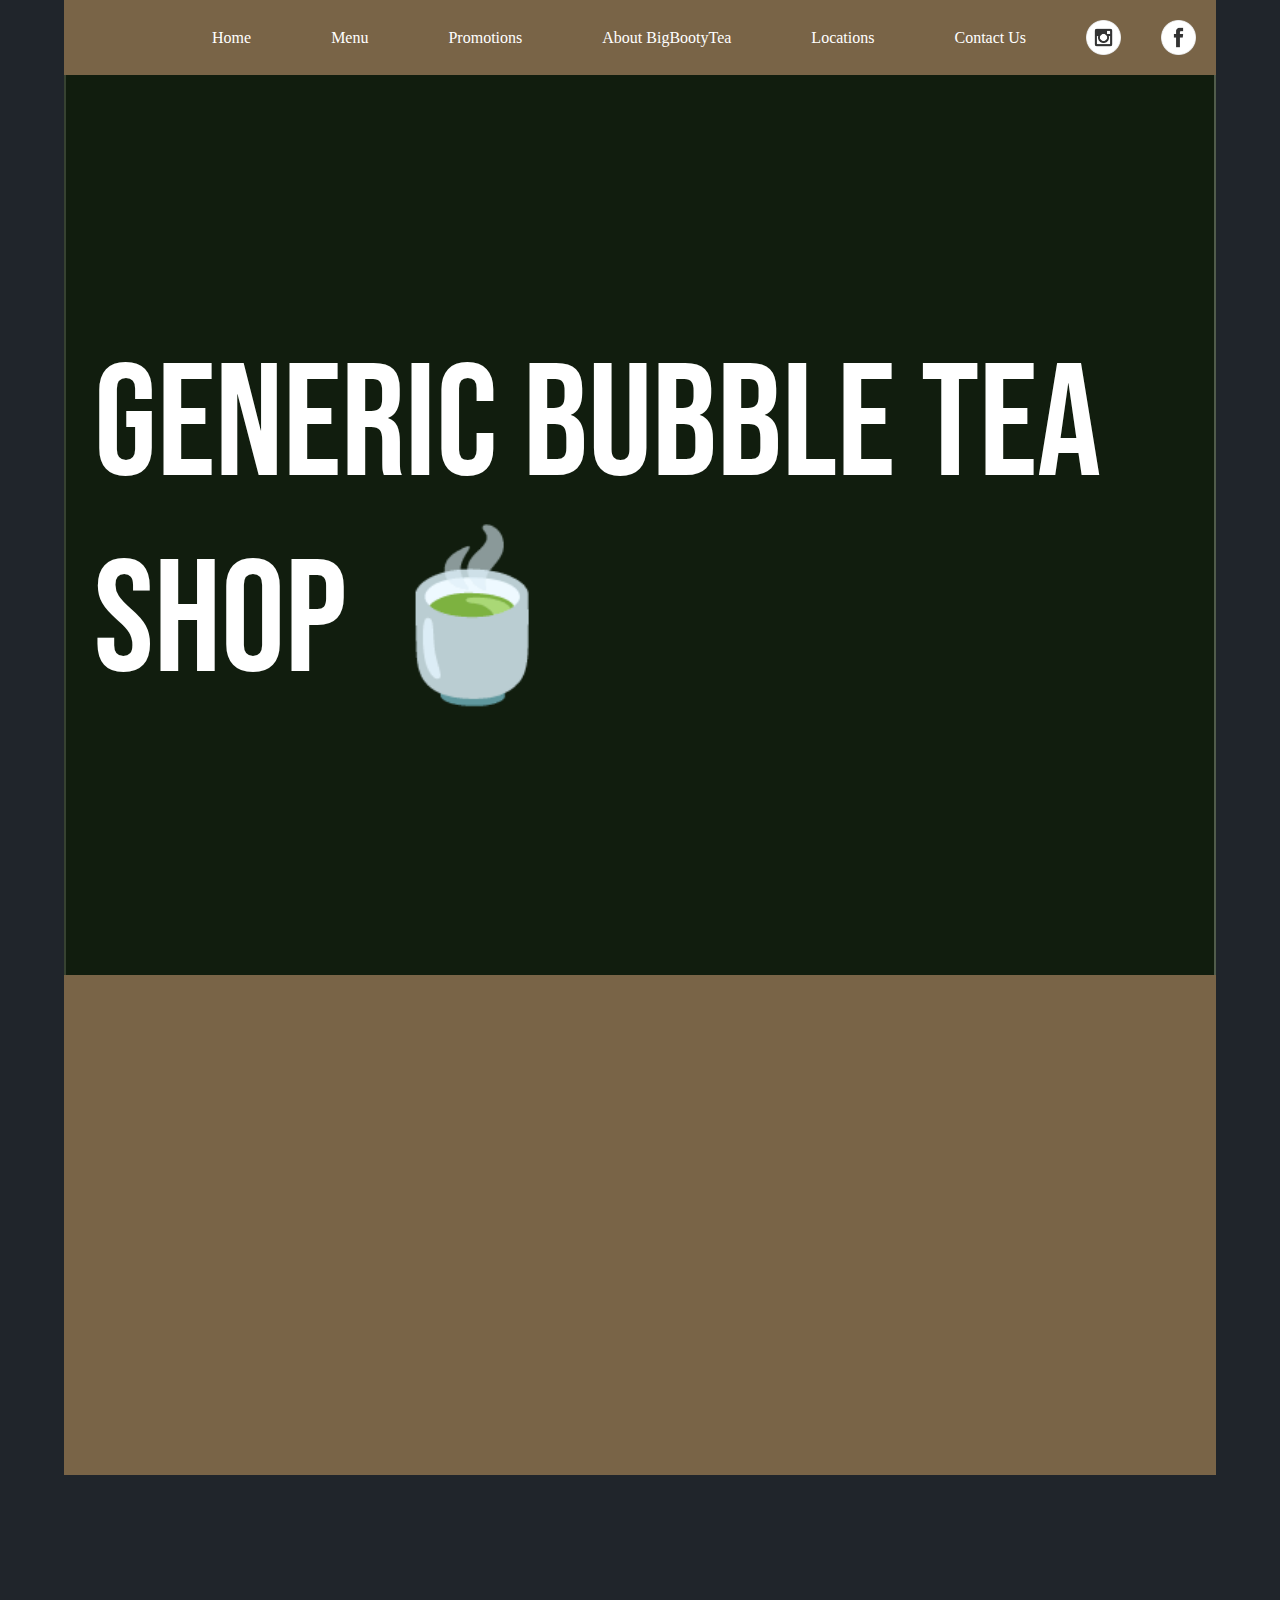
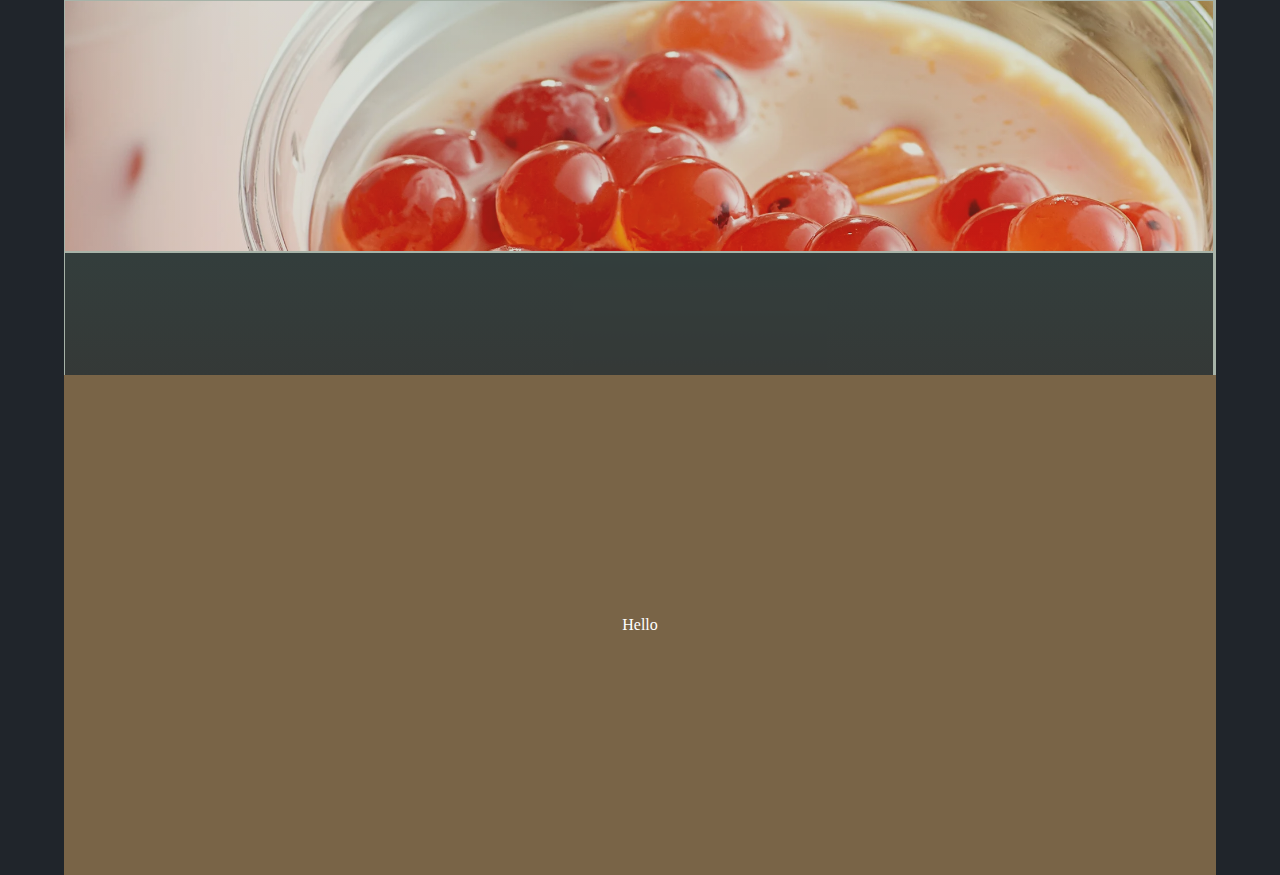
==== index.html @ a19ae8bc "updated homepage: needs responsive" ====
<!DOCTYPE html>
<html lang="en">
  <head>
    <meta charset="UTF-8" />
    <meta http-equiv="X-UA-Compatible" content="IE=edge" />
    <meta name="viewport" content="width=device-width, initial-scale=1.0" />
    <link href="https://cdn.jsdelivr.net/npm/bootstrap@5.3.0-alpha1/dist/css/bootstrap.min.css" rel="stylesheet" integrity="sha384-GLhlTQ8iRABdZLl6O3oVMWSktQOp6b7In1Zl3/Jr59b6EGGoI1aFkw7cmDA6j6gD" crossorigin="anonymous">
    <link rel="stylesheet" href="styles.css" />
    <link href="https://unpkg.com/aos@2.3.1/dist/aos.css" rel="stylesheet">
    <title>Generic Bubble Tea Shop</title>
  </head>
  <body>
    <!------------- HEADER START ------------------->  
    <header>
      <ul class="nav-bar">
        <li><a href="#home">Home</a></li>
        <li><a href="#menu">Menu</a></li>
        <li><a href="#promos">Promotions</a></li>
        <li><a href="#about">About BigBootyTea</a></li>
        <li><a href="#locations">Locations</a></li>
        <li><a href="#contact">Contact Us</a></li>
        <a href="#insta"><img src="734394_instagram_media_online_social_icon.png"></a>
        <a href="#facebook"><img src="734399_facebook_media_online_social_icon.png"></a>
      </ul>
    </header>
    <!-------------MAIN PAGE HEADER PHOTO------------------->
    <div class="photo-header">
      <iframe src="https://www.youtube.com/embed/sUOTOHCVGGk?controls=0&amp;&autoplay=1&mute=1&start=659&playsinline=1;"></iframe>
      <div class="cover">
        <div id='title'>Generic Bubble Tea Shop 🍵</div>
      </div>
      <div class="pause-play"></div>
    </div>
   
    <!------------- HEADER END ------------------->

    <!-------------FIRST ROW SECTION------------------->
    <div class="s1 section-row">
        <div class="col-2"></div>
        <div class="col-3 section-img" data-aos="fade-up">
          <img src="NicePng_boba-png_4530901.png">
        </div>
        <div class="section-text col-8" data-aos="fade-up"><h1> Welcome to Generic Bubble Tea Shop! </h1>
          <p><strong> This is the introduction. All yourself to describe your product, message, direction. </strong> <span style="opacity: .80;"> Lorem ipsum dolor sit amet, consectetur adipiscing elit, sed do eiusmod tempor incididunt ut labore et dolore magna aliqua. Ut enim ad minim veniam, quis nostrud exercitation ullamco laboris nisi ut aliquip ex ea commodo consequat. Duis aute irure dolor in reprehenderit in voluptate velit esse cillum dolore eu fugiat nulla pariatur. Excepteur sint occaecat cupidatat non proident, sunt in culpa qui officia deserunt mollit anim id est laborum. </span></p>
          <button class="btn">Instagram</button>
          <button class="btn">Facebook</button>
        </div>
        <div class="col-2"></div>
    </div>
    <!------------- FIRST ROW SECTION END------------------->

    <!-------------SECOND ROW SECTION------------------->
    <div class="s2 section-row row clear overflow-hidden">
      <div class="row hhalf">
        <div class="col img-box">
          <a href="#menu">
            <img src="grid-tests/bobaboba.webp" alt="">
            <div class="menu-fade menu-fade-top">Menu</div></a>
          </div>
        <div class="col col-3 img-box">
          <a href="#career">
            <img src="https://pbs.twimg.com/media/FMzH94uUYAETdo2.jpg:large" alt="">
            <div class="menu-fade menu-fade-top slide-right">Careers</div></a>
          </div>
      </div>
      <div class="row hhalf">
        <div class="col col-3 img-box">
          <a href="#recipes">
            <img src="https://www.chinasichuanfood.com/wp-content/uploads/2020/04/boba-pearls-9.webp" alt="">
            <div class="menu-fade slide-left">Home Recipes</div></a>
          </div>
        <div class="col col-3 img-box">
          <a href="#blog">
            <div class="solid">
              <div class="text-box hover-underline-animation">About Us / Blog</div>
            </div>
          </a>
          </div>
        <div class="col img-box" id="careers">
          <a href="#order">
            <img src="https://images.squarespace-cdn.com/content/v1/61d62b719b946e3c88da2113/1641425817204-6TLRAIB2DPUT8R8320QT/DSC05186.jpg?format=1000w" alt="">
            <div class="menu-fade">Order Now</div></a>
          </div>
      </div>
    </div>
    <!-------------SECOND ROW SECTION END------------------->
    
    <!-------------THIRD ROW SECTION------------------->
    <div class="section-row">
      Hello
    </div>
    <!-------------THIRD ROW SECTION END------------------->
    
    <!-------------SCRIPTS------------------->
    <script src="https://cdn.jsdelivr.net/npm/bootstrap@5.3.0-alpha1/dist/js/bootstrap.bundle.min.js" integrity="sha384-w76AqPfDkMBDXo30jS1Sgez6pr3x5MlQ1ZAGC+nuZB+EYdgRZgiwxhTBTkF7CXvN" crossorigin="anonymous"></script>
    <script src="https://unpkg.com/aos@2.3.1/dist/aos.js"></script>
    <script src="app.js"></script>
  </body>
</html>
---- styles.css ----
@import url('https://fonts.googleapis.com/css2?family=Bebas+Neue&family=Permanent+Marker&display=swap');
html{
  overflow-x: hidden;
  background-color: rgb(32, 37, 43);
}
body {
  background-color: rgb(32, 37, 43);
  color: white;
  margin: auto;
  padding: 0px;
  width: 90vw;
}
h1, h2, h3{
  font-family: 'Permanent Marker', cursive;
}
h4,h5,h6, p, button{
  font-family: 'Bebas Neue', cursive;
  letter-spacing: .05rem;
}
/*----------HEADERPHOTO---------*/
.photo-header{
  position: relative;
  max-height: 900px;
  width: 100%;
  overflow: hidden;
  display: flex;
  align-items: center;
  justify-content: center;
}
.photo-header iframe{
  height: 100vh;
  width: 100%;
}
.photo-header .cover{
  height: 100%;
  width: 100%;
  position: absolute;
  background-color: rgba(10, 26, 2, 0.692);
  display: flex;
  align-items: center;
  justify-content: center;
}
#title{
  font-family: 'Bebas Neue', cursive;
  font-size: 10rem;
  margin: 30px;
  -moz-user-select: -moz-none;
  -khtml-user-select: none;
  -webkit-user-select: none;
  -ms-user-select: none;
   user-select: none;
}
/*----------NAVBAR-------------*/
header{
  background-image: linear-gradient(rgb(121, 100, 71), rgb(121, 100, 71));
  height: 75px;
}
.nav-bar{
  background-image: linear-gradient(rgb(121, 100, 71), rgb(121, 100, 71));
  display: flex;
  list-style-type: none;
  margin: 0px;
  padding: 0px;
  height: 100%;
  float: right;
  transition: .5s;
}
.nav-bar a,
.nav-bar li {
  display: inline-flex;
  align-items: center;
  text-decoration: none;
  color: white;
  background-image: linear-gradient(rgb(121, 100, 71), rgb(121, 100, 71));
  padding: 20px;
  text-align: center;
  transition: .5s;
}
.nav-bar li {
  float: left;
}
.nav-bar img {
  height: 100%;
}
.nav-bar img:hover{
  animation: wiggle 0.75s;
}
/* -------------SECTION ROWS-------------*/
.section-row{
  display: flex;
  justify-content: center;
  align-items: center;
  position: relative;
  background-color: rgb(121, 100, 71);
  height: 500px;
  width: 100%;
}
.section-row img, .section-img{
  height: 95%;
}
.section-text{
  color: white;
  width: 50%;
  margin: 100px;
}
/*--------------SECTION ROW 1----------*/
.s1 .btn{
  border: 2px white solid;
  color: white;
  font-family: 'Bebas Neue', cursive;
  letter-spacing: .05rem;
  padding: 10px;
}
.s1 .btn:hover{
  background-color: antiquewhite;
  border: 2px rgb(109, 139, 113) solid;
  color: rgb(85, 116, 89);
}
/*--------------SECTION ROW 2----------*/
.row{
  box-sizing: border-box;
  margin: 0px;
  padding: 0px;
}
.menu-fade{
  position: absolute;
  z-index: 2;
  top: 0px;
  left: 0px;
  height: 100%;
  width: 100%;
  display: flex;
  align-items: center;
  justify-content: center;
  color: rgba(255, 255, 255, 0);
  opacity: 0.25;
  background-image: linear-gradient(rgb(109, 139, 113), rgb(121, 100, 71));
  transition: .25s;
}
.s2 .col{
  border: 1px solid rgb(167, 179, 168);
  font-family: 'Permanent Marker', cursive;
  color: rgb(255,255,255, .75);
  font-size: 2rem;
}
.col:hover .menu-fade{
  color: rgb(255,255,255, .75);
  opacity: 1;
  transition: .25s;
  animation: slideup .25s ease-in 0s 1;
}
.col:hover .menu-fade-top{
  background-image: linear-gradient(rgb(121, 100, 71), rgb(109, 139, 113));
  animation: slidedown .25s ease-in 0s 1;
}
.col:hover .slide-right{
  animation: slideright .25s ease-in 0s 1;
}
.col:hover .slide-left{
  animation: slideleft .25s ease-in 0s 1;
}
.s2 img{
  max-width: 100%;
  height: auto; 
}
.s2 .solid{
  background-image: linear-gradient(rgb(82, 107, 86), rgb(121, 100, 71));
  height: 100%;
  width: 100%;
  position: absolute;
  top: 0;
  left: 0;
  display: flex;
  justify-content: center;
  align-items: center;
}
.s2 .text-box{
  text-decoration: white;
  color: rgb(255,255,255, .75);
  z-index: 1;
}
.s2 .solid:hover{
  background-image: linear-gradient(rgb(109, 139, 113), rgb(121, 100, 71));
  transition: .5s;
}
.s2 .solid img{
  position: absolute;
}
/*---------------TAGS------------------*/
.clear{
  background-color: rgb(0, 0, 0, 0);
}
.overflow-hidden{
  overflow: hidden;
}
.hhalf{
  height: 50%;
}
.whalf{
  width: 50%;
}
.col{
  position: relative;
  padding: inherit;
}
.img-box{
  height: 100%;
  display: flex;
  align-items: center;
  justify-content: center;
  overflow: hidden;
}


/*--------------ANIMATION---------------*/
@keyframes wiggle {
  10%, 90% {
    transform: translate3d(-1px, 0, 0);
  }
  
  20%, 80% {
    transform: translate3d(2px, 0, 0);
  }

  30%, 50%, 70% {
    transform: translate3d(-4px, 0, 0);
  }

  40%, 60% {
    transform: translate3d(4px, 0, 0);
  }
}
@keyframes slidedown {
  from{
    transform: translate(0px, -100%);
  }
  to{
    transform: translate(0px, 0%);
  }
  
}
@keyframes slideup {
  from{
    transform: translate(0px, 100%);
  }
  to{
    transform: translate(0px, 0%);
  }
  
}
@keyframes slideright {
  from{
    transform: translate(100%, 0%);
  }
  to{
    transform: translate(0%, 0%);
  }
  
}
@keyframes slideleft {
  from{
    transform: translate(-100%, 0%);
  }
  to{
    transform: translate(0%, 0%);
  }
  
}
.hover-underline-animation {
  display: inline-block;
  position: relative;
  color: white;
}

.hover-underline-animation::after {
  content: '';
  position: absolute;
  width: 100%;
  transform: scaleX(0);
  height: 2px;
  bottom: 0;
  left: 0;
  background-color: white;
  transform-origin: bottom right;
  transition: transform 0.25s ease-out;
}

.s2 .solid:hover .hover-underline-animation::after,.hover-underline-animation:hover::after {
  transform: scaleX(1);
  transform-origin: bottom left;
}

/*--------------------@MEDIA-----------*/

/*Extra large devices 1200*/
@media only screen and (max-width: 1200px) {
  .col-3{
    display: none;
  }
}
/*mobile devices*/
@media only screen and (max-width: 768px) {
}
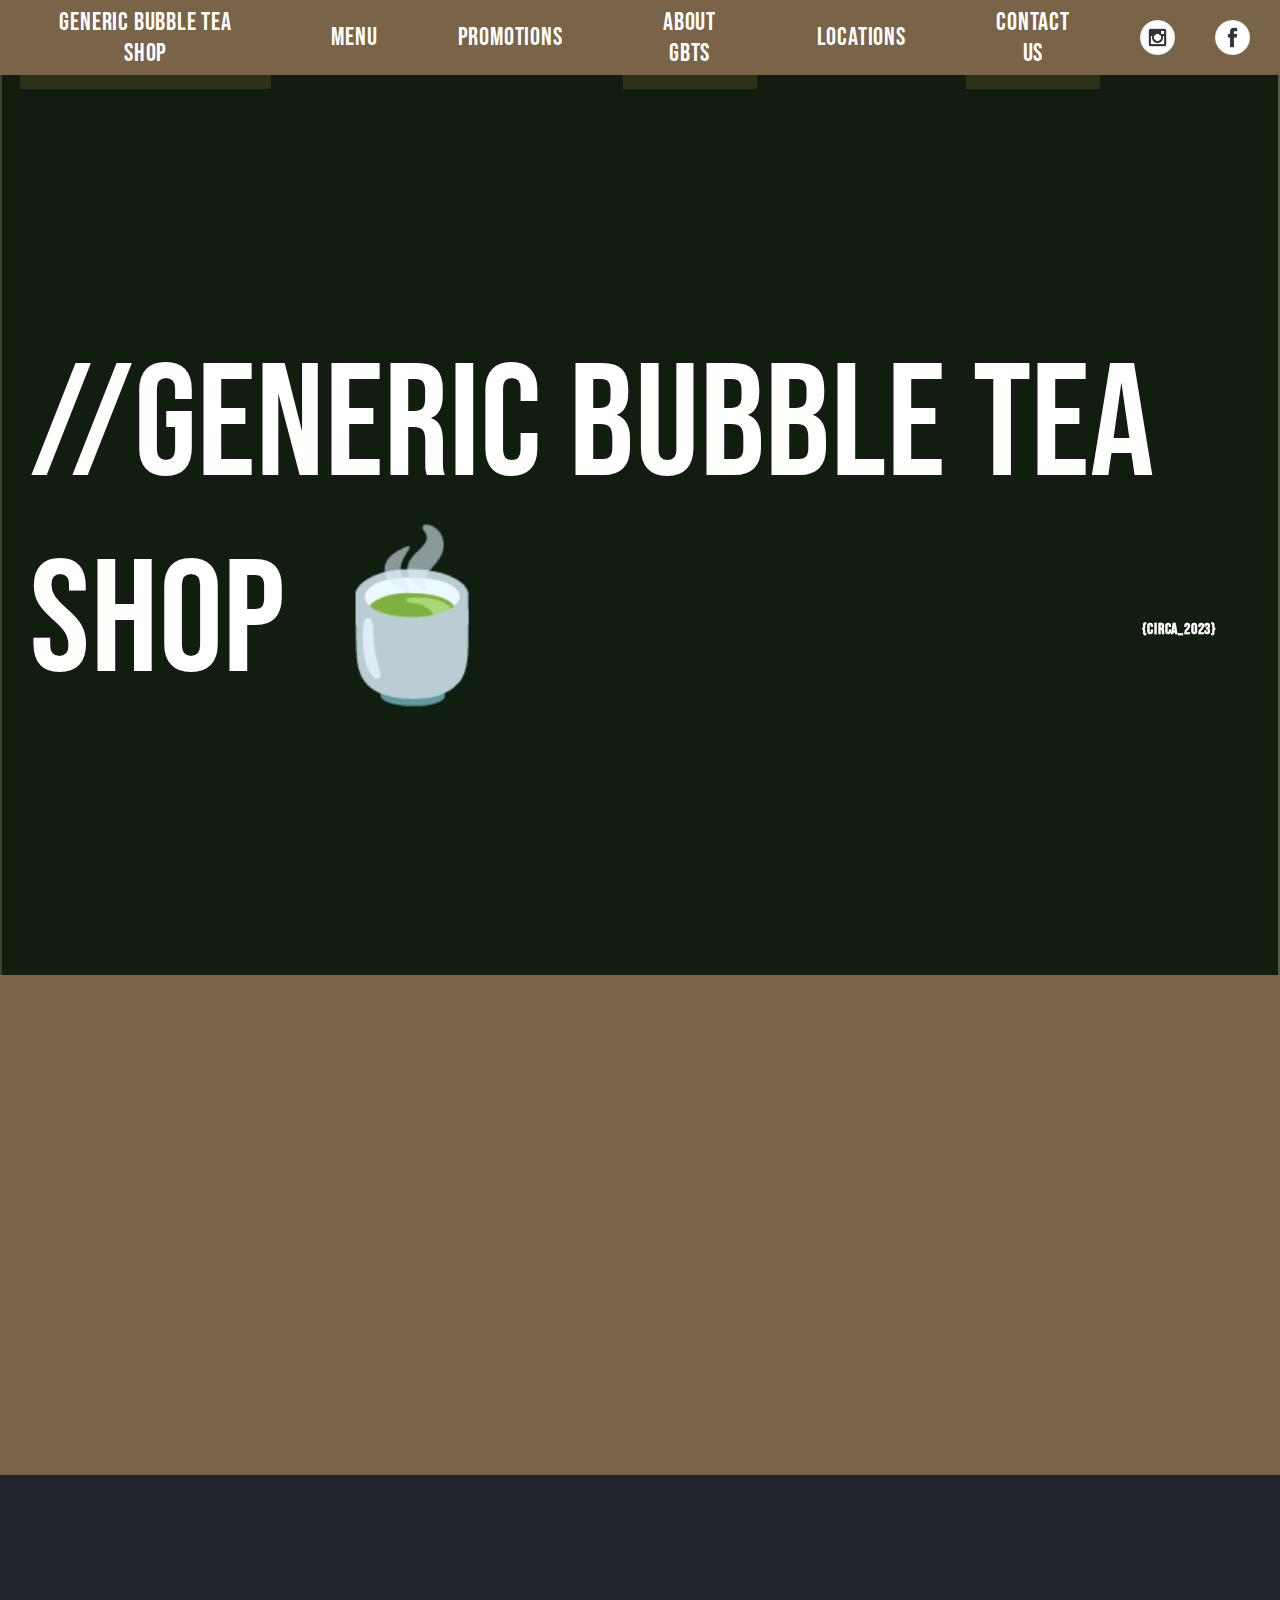
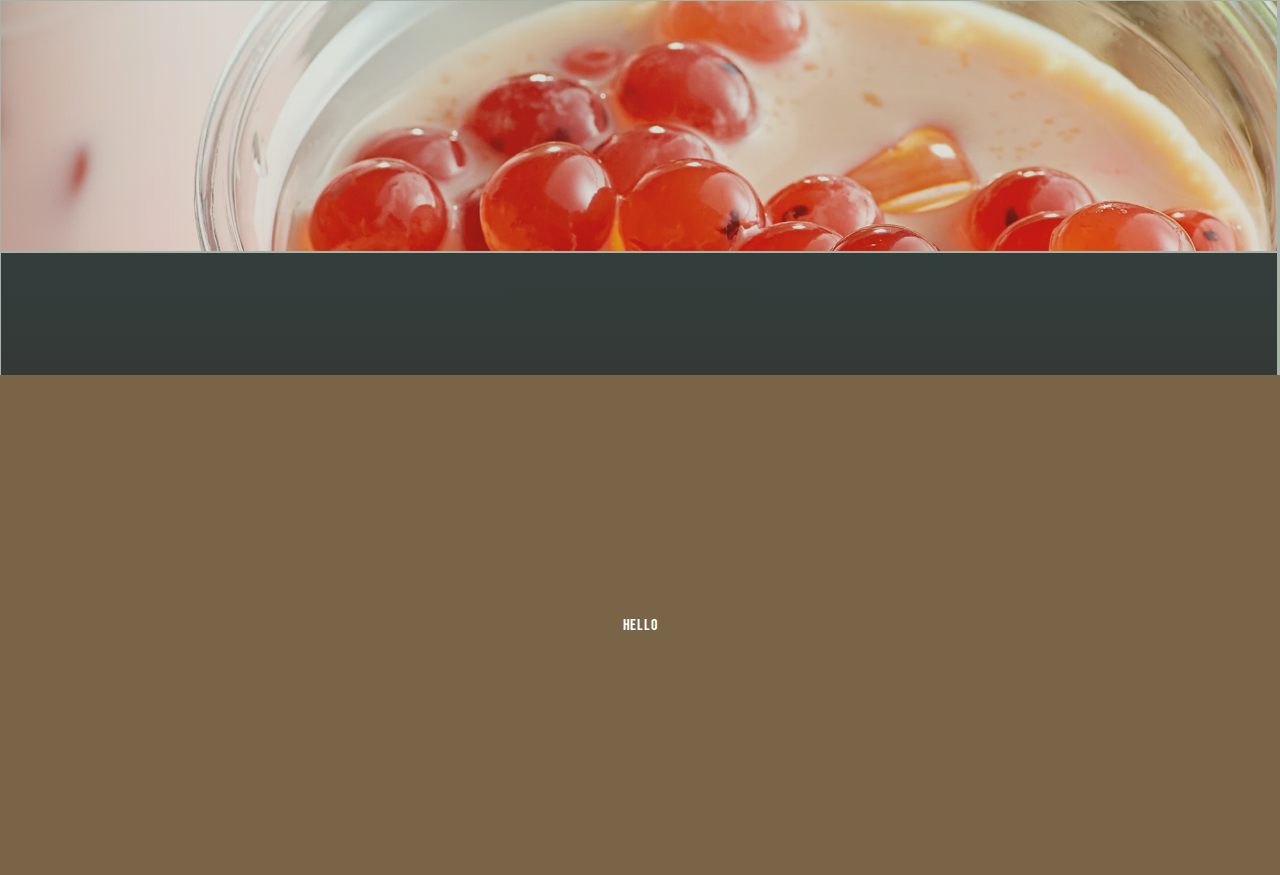
==== commit 2f980df0: "updated: need responsive, footer, last row" ====
--- a/index.html
+++ b/index.html
@@ -13,10 +13,10 @@
     <!------------- HEADER START ------------------->  
     <header>
       <ul class="nav-bar">
-        <li><a href="#home">Home</a></li>
+        <li><a href="#home">Generic Bubble Tea Shop</a></li>
         <li><a href="#menu">Menu</a></li>
         <li><a href="#promos">Promotions</a></li>
-        <li><a href="#about">About BigBootyTea</a></li>
+        <li><a href="#about">About GBTS</a></li>
         <li><a href="#locations">Locations</a></li>
         <li><a href="#contact">Contact Us</a></li>
         <a href="#insta"><img src="734394_instagram_media_online_social_icon.png"></a>
@@ -27,7 +27,8 @@
     <div class="photo-header">
       <iframe src="https://www.youtube.com/embed/sUOTOHCVGGk?controls=0&amp;&autoplay=1&mute=1&start=659&playsinline=1;"></iframe>
       <div class="cover">
-        <div id='title'>Generic Bubble Tea Shop 🍵</div>
+        <div id='title'>//Generic Bubble Tea Shop 🍵</div>
+        <h4 style="position: absolute; bottom: 35%; right: 5%;">{Circa_2023}</h4>
       </div>
       <div class="pause-play"></div>
     </div>
@@ -40,10 +41,12 @@
         <div class="col-3 section-img" data-aos="fade-up">
           <img src="NicePng_boba-png_4530901.png">
         </div>
-        <div class="section-text col-8" data-aos="fade-up"><h1> Welcome to Generic Bubble Tea Shop! </h1>
-          <p><strong> This is the introduction. All yourself to describe your product, message, direction. </strong> <span style="opacity: .80;"> Lorem ipsum dolor sit amet, consectetur adipiscing elit, sed do eiusmod tempor incididunt ut labore et dolore magna aliqua. Ut enim ad minim veniam, quis nostrud exercitation ullamco laboris nisi ut aliquip ex ea commodo consequat. Duis aute irure dolor in reprehenderit in voluptate velit esse cillum dolore eu fugiat nulla pariatur. Excepteur sint occaecat cupidatat non proident, sunt in culpa qui officia deserunt mollit anim id est laborum. </span></p>
-          <button class="btn">Instagram</button>
-          <button class="btn">Facebook</button>
+        <div class="section-text col-8" data-aos="fade-up"><h1> Welcome to<br>Generic Bubble Tea Shop! </h1>
+          <p><strong> This is the introduction. ALl for yourself to describe your product, message, direction. </strong> <span style="opacity: .80;"> Lorem ipsum dolor sit amet, consectetur adipiscing elit, sed do eiusmod tempor incididunt ut labore et dolore magna aliqua. Ut enim ad minim veniam, quis nostrud exercitation ullamco laboris nisi ut aliquip ex ea commodo consequat. Duis aute irure dolor in reprehenderit in voluptate velit esse cillum dolore eu fugiat nulla pariatur. Excepteur sint occaecat cupidatat non proident, sunt in culpa qui officia deserunt mollit anim id est laborum. </span></p>
+          <div class="socials">
+            <a href="#instagram"><button class="btn">Instagram</button></a>
+            <a href="#facebook"></a><button class="btn">Facebook</button></a>
+          </div>
         </div>
         <div class="col-2"></div>
     </div>
@@ -90,6 +93,12 @@
       Hello
     </div>
     <!-------------THIRD ROW SECTION END------------------->
+
+    <!-----------------------FOOTER START------------------------>
+    <footer>
+
+    </footer>
+    <!-----------------------FOOTER END------------------------>
     
     <!-------------SCRIPTS------------------->
     <script src="https://cdn.jsdelivr.net/npm/bootstrap@5.3.0-alpha1/dist/js/bootstrap.bundle.min.js" integrity="sha384-w76AqPfDkMBDXo30jS1Sgez6pr3x5MlQ1ZAGC+nuZB+EYdgRZgiwxhTBTkF7CXvN" crossorigin="anonymous"></script>
--- a/styles.css
+++ b/styles.css
@@ -8,12 +8,12 @@
   color: white;
   margin: auto;
   padding: 0px;
-  width: 90vw;
+  width: 100vw;
 }
 h1, h2, h3{
   font-family: 'Permanent Marker', cursive;
 }
-h4,h5,h6, p, button{
+body, h4,h5,h6, p, button, a{
   font-family: 'Bebas Neue', cursive;
   letter-spacing: .05rem;
 }
@@ -37,11 +37,11 @@
   position: absolute;
   background-color: rgba(10, 26, 2, 0.692);
   display: flex;
+  flex-direction: column;
   align-items: center;
   justify-content: center;
 }
 #title{
-  font-family: 'Bebas Neue', cursive;
   font-size: 10rem;
   margin: 30px;
   -moz-user-select: -moz-none;
@@ -61,12 +61,13 @@
   list-style-type: none;
   margin: 0px;
   padding: 0px;
+  padding-right: 10px;
   height: 100%;
   float: right;
-  transition: .5s;
 }
 .nav-bar a,
 .nav-bar li {
+  font-size: 25px;
   display: inline-flex;
   align-items: center;
   text-decoration: none;
@@ -74,7 +75,6 @@
   background-image: linear-gradient(rgb(121, 100, 71), rgb(121, 100, 71));
   padding: 20px;
   text-align: center;
-  transition: .5s;
 }
 .nav-bar li {
   float: left;
@@ -104,17 +104,24 @@
   margin: 100px;
 }
 /*--------------SECTION ROW 1----------*/
+.s1 h1{
+  font-size: 50px;
+}
 .s1 .btn{
   border: 2px white solid;
   color: white;
   font-family: 'Bebas Neue', cursive;
+  font-size: larger;
   letter-spacing: .05rem;
-  padding: 10px;
+  padding: 15px;
 }
 .s1 .btn:hover{
   background-color: antiquewhite;
   border: 2px rgb(109, 139, 113) solid;
   color: rgb(85, 116, 89);
+}
+.s1 .socials{
+  float: right;
 }
 /*--------------SECTION ROW 2----------*/
 .row{
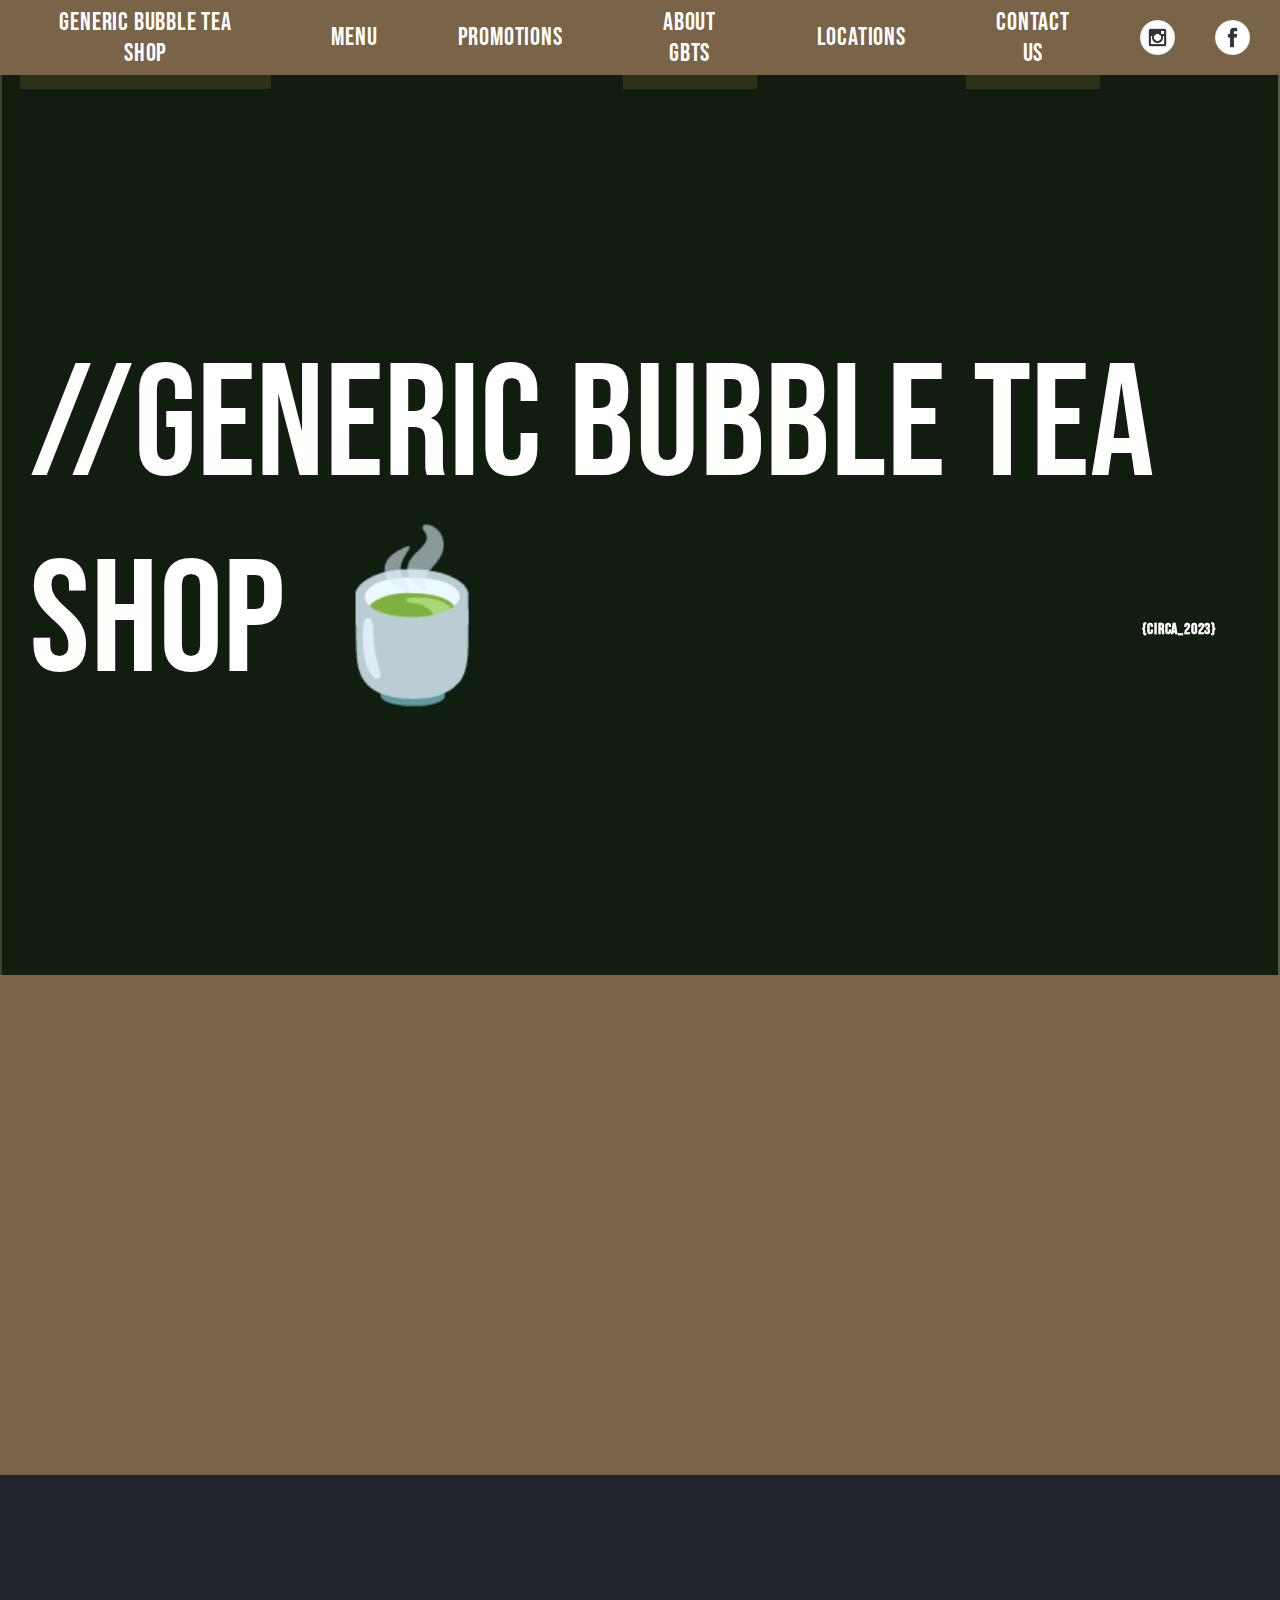
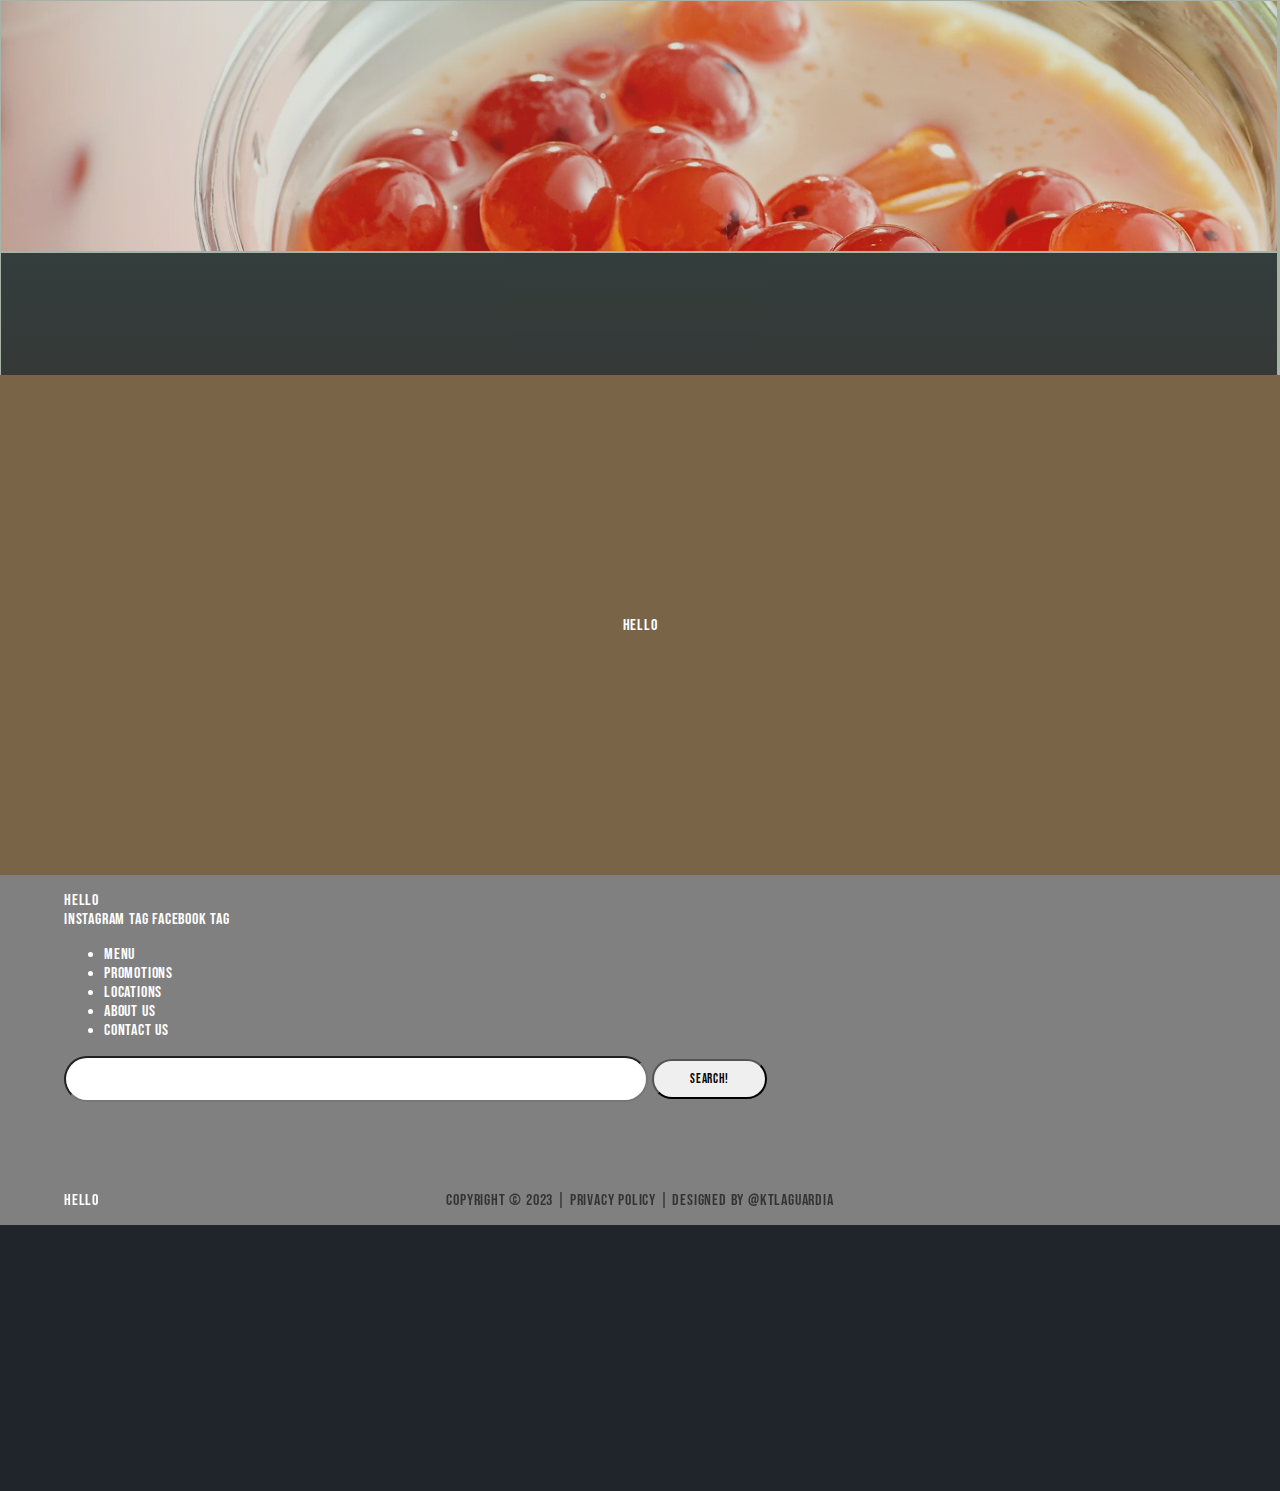
==== commit 8b67a3a4: "footer started" ====
--- a/index.html
+++ b/index.html
@@ -96,7 +96,48 @@
 
     <!-----------------------FOOTER START------------------------>
     <footer>
-
+      <div class="f1 section-row footer">
+        <div class="footer-content">
+          <div class="row footer-body">
+            <div class="col">
+              <div class="row">
+                <div class="col col-6 logo">
+                  Hello
+                </div>
+                <div class="col button">
+                  <a>Instagram tag</a>
+                  <a>Facebook tag</a>
+                </div>
+                <div class="col nav">
+                  <ul>
+                    <li>Menu</li>
+                    <li>Promotions</li>
+                    <li>Locations</li>
+                    <li>About Us</li>
+                    <li>Contact Us</li>
+                  </ul>
+                </div>
+            </div>
+              <div class="row">
+                <div class="col search">
+                  <input type="text">
+                  <button>Search! </button>
+                </div>
+              </div>
+            </div>
+            <div class="col col-5 contact">
+              Hello
+            </div>
+          </div>
+          <div class="row">
+            <div class="col declare">
+              <span>Copyright &#169; 2023</span> |
+              <a><span> Privacy Policy</span></a> | 
+              <a><span class="design-tag"> Designed by @ktlaguardia</span></a>
+            </div>
+          </div>
+        </div>
+      </div>
     </footer>
     <!-----------------------FOOTER END------------------------>
     
--- a/styles.css
+++ b/styles.css
@@ -193,6 +193,46 @@
 .s2 .solid img{
   position: absolute;
 }
+/*--------------FOOTER-----------------*/
+.footer{
+  height: 350px;
+  background-color: grey;
+  flex-direction: row;
+}
+.f1 .footer-content{
+  width: 100%;
+  padding-left: 5%;
+  padding-right: 5%;
+  box-sizing: border-box;
+}
+.f1 .footer-body{
+  height: 300px;
+}
+.f1 .col{
+  height: 100%;
+}
+.f1 .logo{
+  height: 100%;
+}
+.f1 .declare{
+  text-align: center;
+  color:rgb(0, 0, 0, .60);
+  transition: .5;
+}
+.f1 span:hover{
+  color:rgb(245, 247, 148);
+  transition: .5s;
+}
+.f1 input{
+  width: 50%;
+  height: 40px;
+  border-radius: 25px;
+}
+.f1 .search button{
+  width: 10%;
+  border-radius: 25px;
+  height: 40px;
+}
 /*---------------TAGS------------------*/
 .clear{
   background-color: rgb(0, 0, 0, 0);
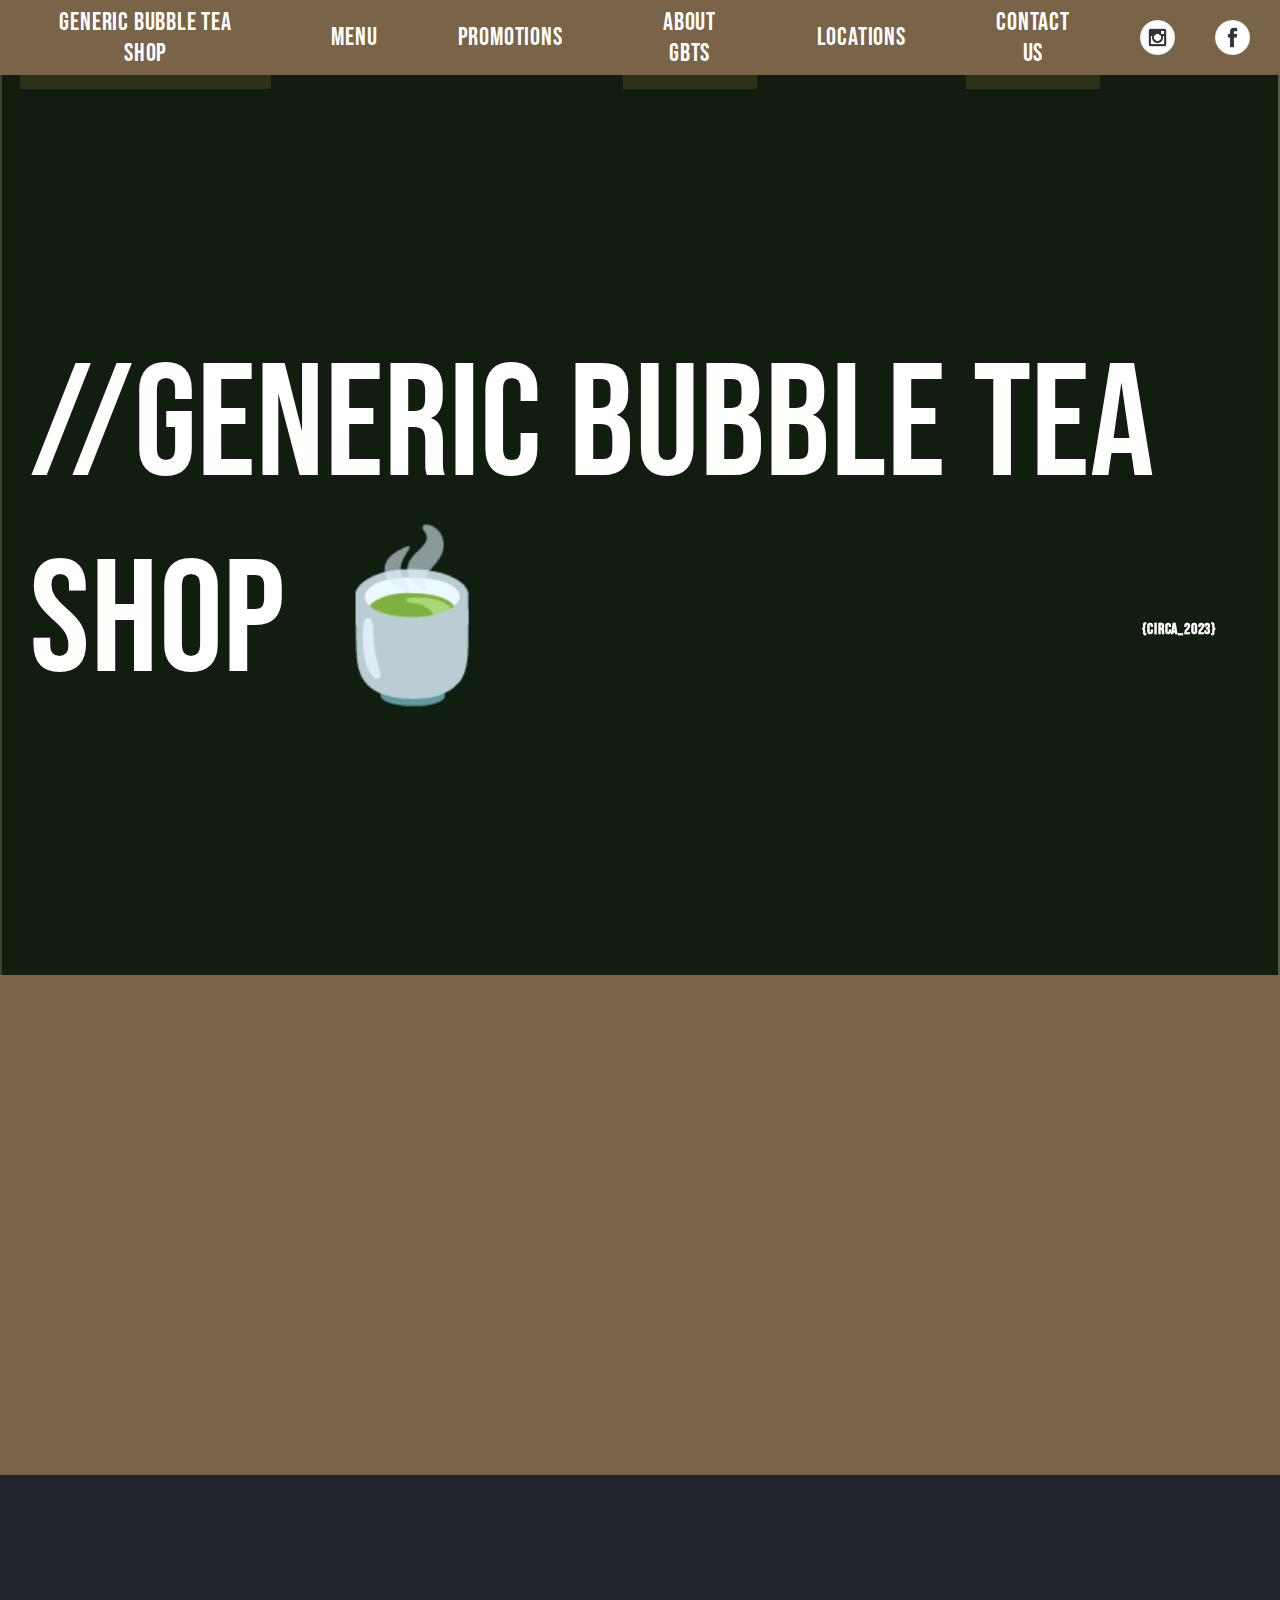
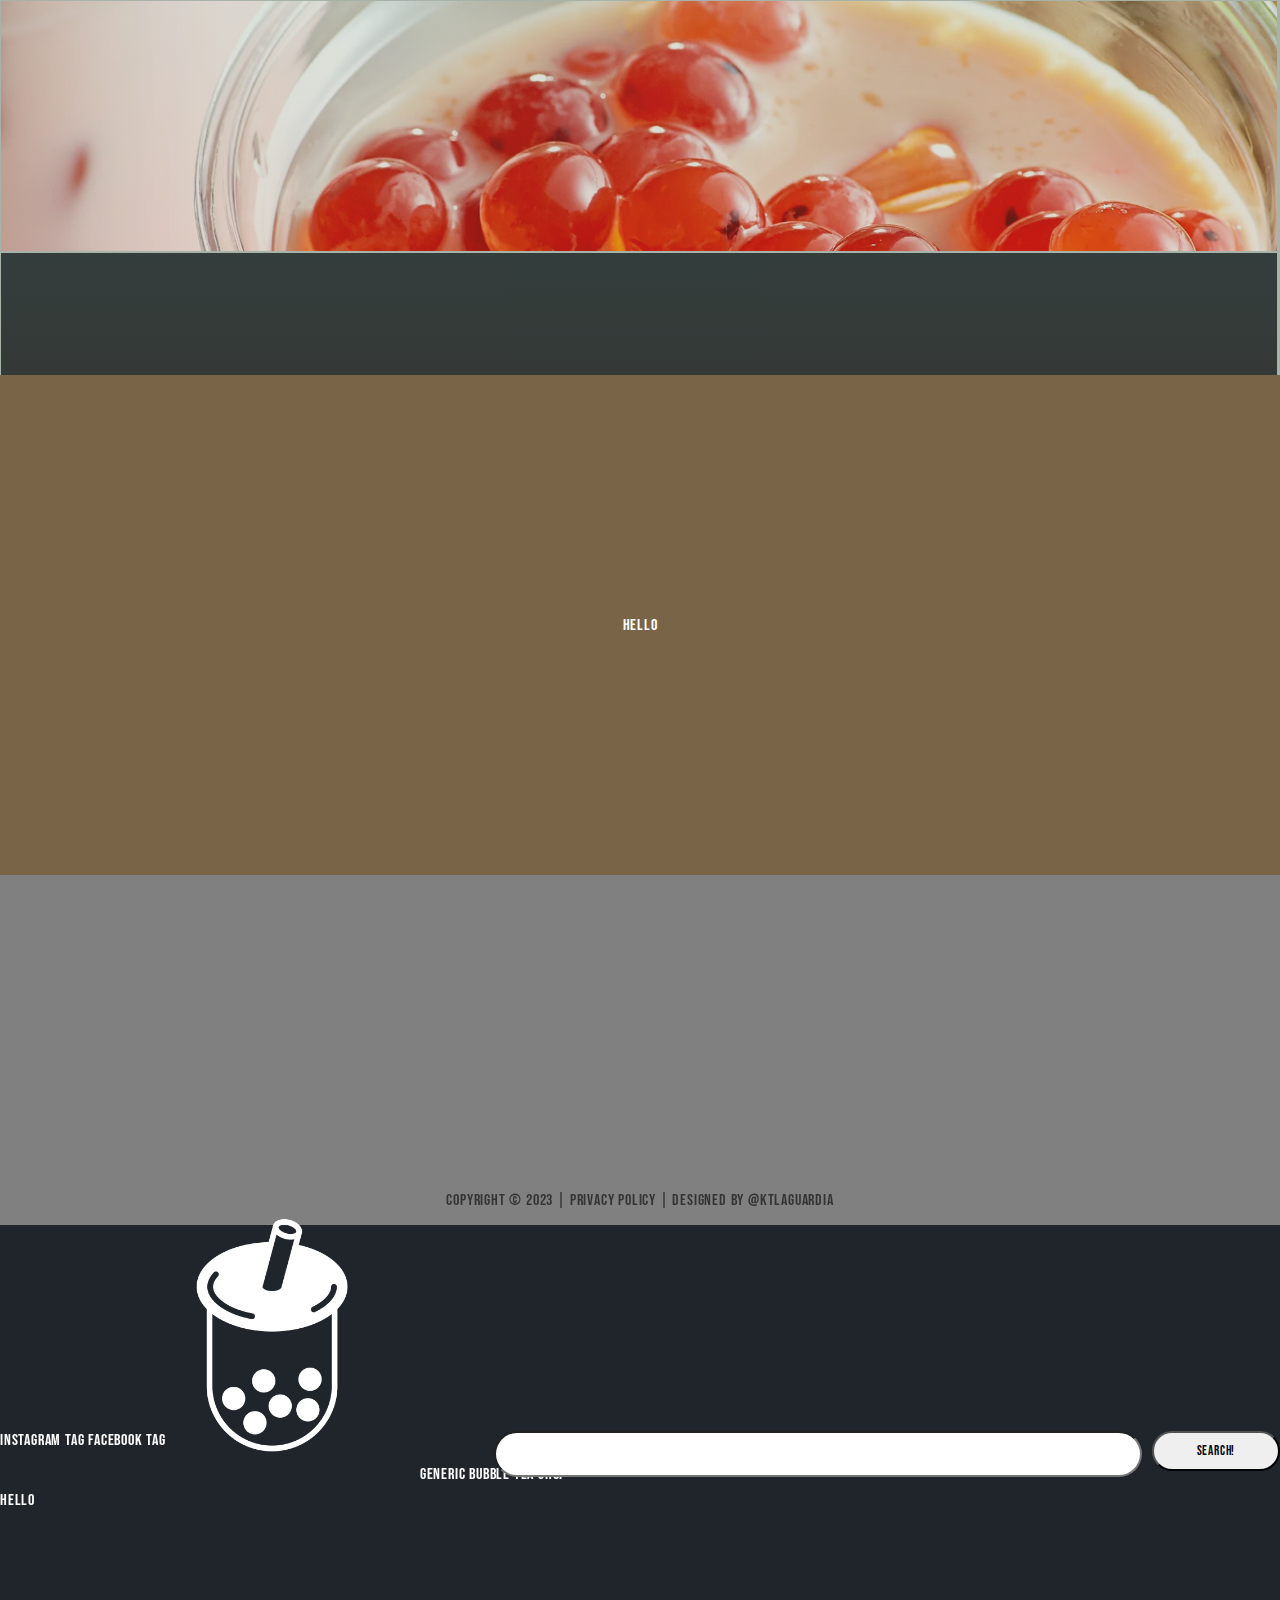
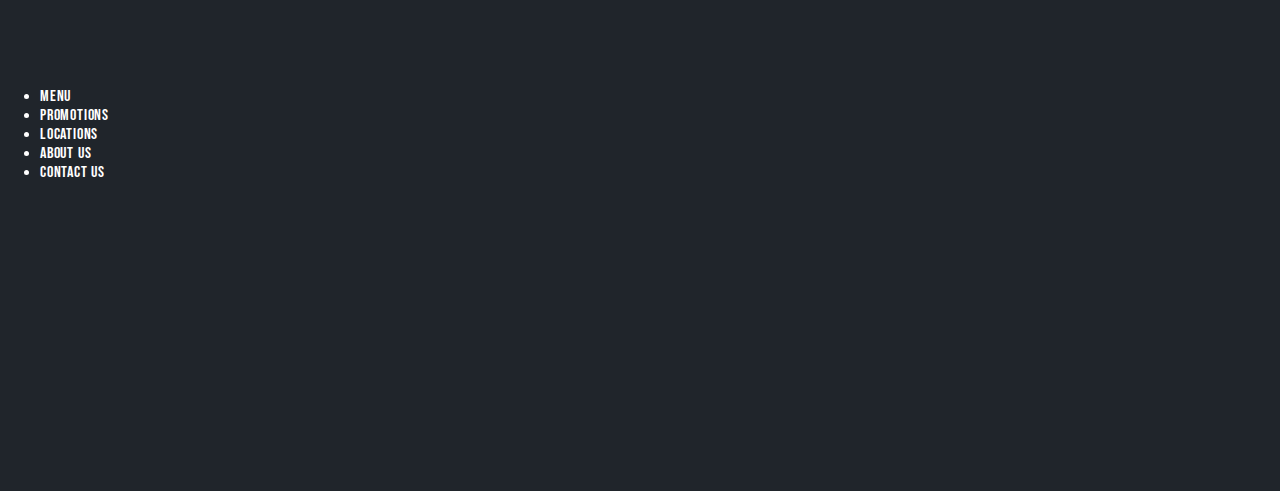
==== commit 65d25615: "footer updates: needs responsive, pages" ====
--- a/index.html
+++ b/index.html
@@ -99,10 +99,12 @@
       <div class="f1 section-row footer">
         <div class="footer-content">
           <div class="row footer-body">
+            <div class="col col-1"></div>
             <div class="col">
-              <div class="row">
+              <div class="row footer-text">
                 <div class="col col-6 logo">
-                  Hello
+                  <a><img src="noun-boba-tea-3485740-FFFFFF.png"></a>
+                  Generic Bubble Tea Shop
                 </div>
                 <div class="col button">
                   <a>Instagram tag</a>
@@ -120,15 +122,19 @@
             </div>
               <div class="row">
                 <div class="col search">
-                  <input type="text">
+                  <input type="text">   
                   <button>Search! </button>
                 </div>
               </div>
             </div>
-            <div class="col col-5 contact">
+            <div class="col col-3 contact">
               Hello
             </div>
+            <div class="col col-1">
+
+            </div>
           </div>
+
           <div class="row">
             <div class="col declare">
               <span>Copyright &#169; 2023</span> |
--- a/styles.css
+++ b/styles.css
@@ -201,18 +201,20 @@
 }
 .f1 .footer-content{
   width: 100%;
-  padding-left: 5%;
-  padding-right: 5%;
   box-sizing: border-box;
 }
 .f1 .footer-body{
   height: 300px;
 }
-.f1 .col{
-  height: 100%;
-}
-.f1 .logo{
-  height: 100%;
+.f1 .footer-text{
+  height: 80%;
+}
+.f1 .col, .f1 .logo{
+  height: 100%;
+}
+.f1 img{
+  padding-left: 10%;
+  height: 120%;
 }
 .f1 .declare{
   text-align: center;
@@ -227,6 +229,11 @@
   width: 50%;
   height: 40px;
   border-radius: 25px;
+}
+.f1 .search{
+  display:  flex;
+  justify-content: end;
+  gap: 10px;
 }
 .f1 .search button{
   width: 10%;
@@ -344,6 +351,9 @@
   .col-3{
     display: none;
   }
+  .f1 .search{
+    display: none;
+  }
 }
 /*mobile devices*/
 @media only screen and (max-width: 768px) {
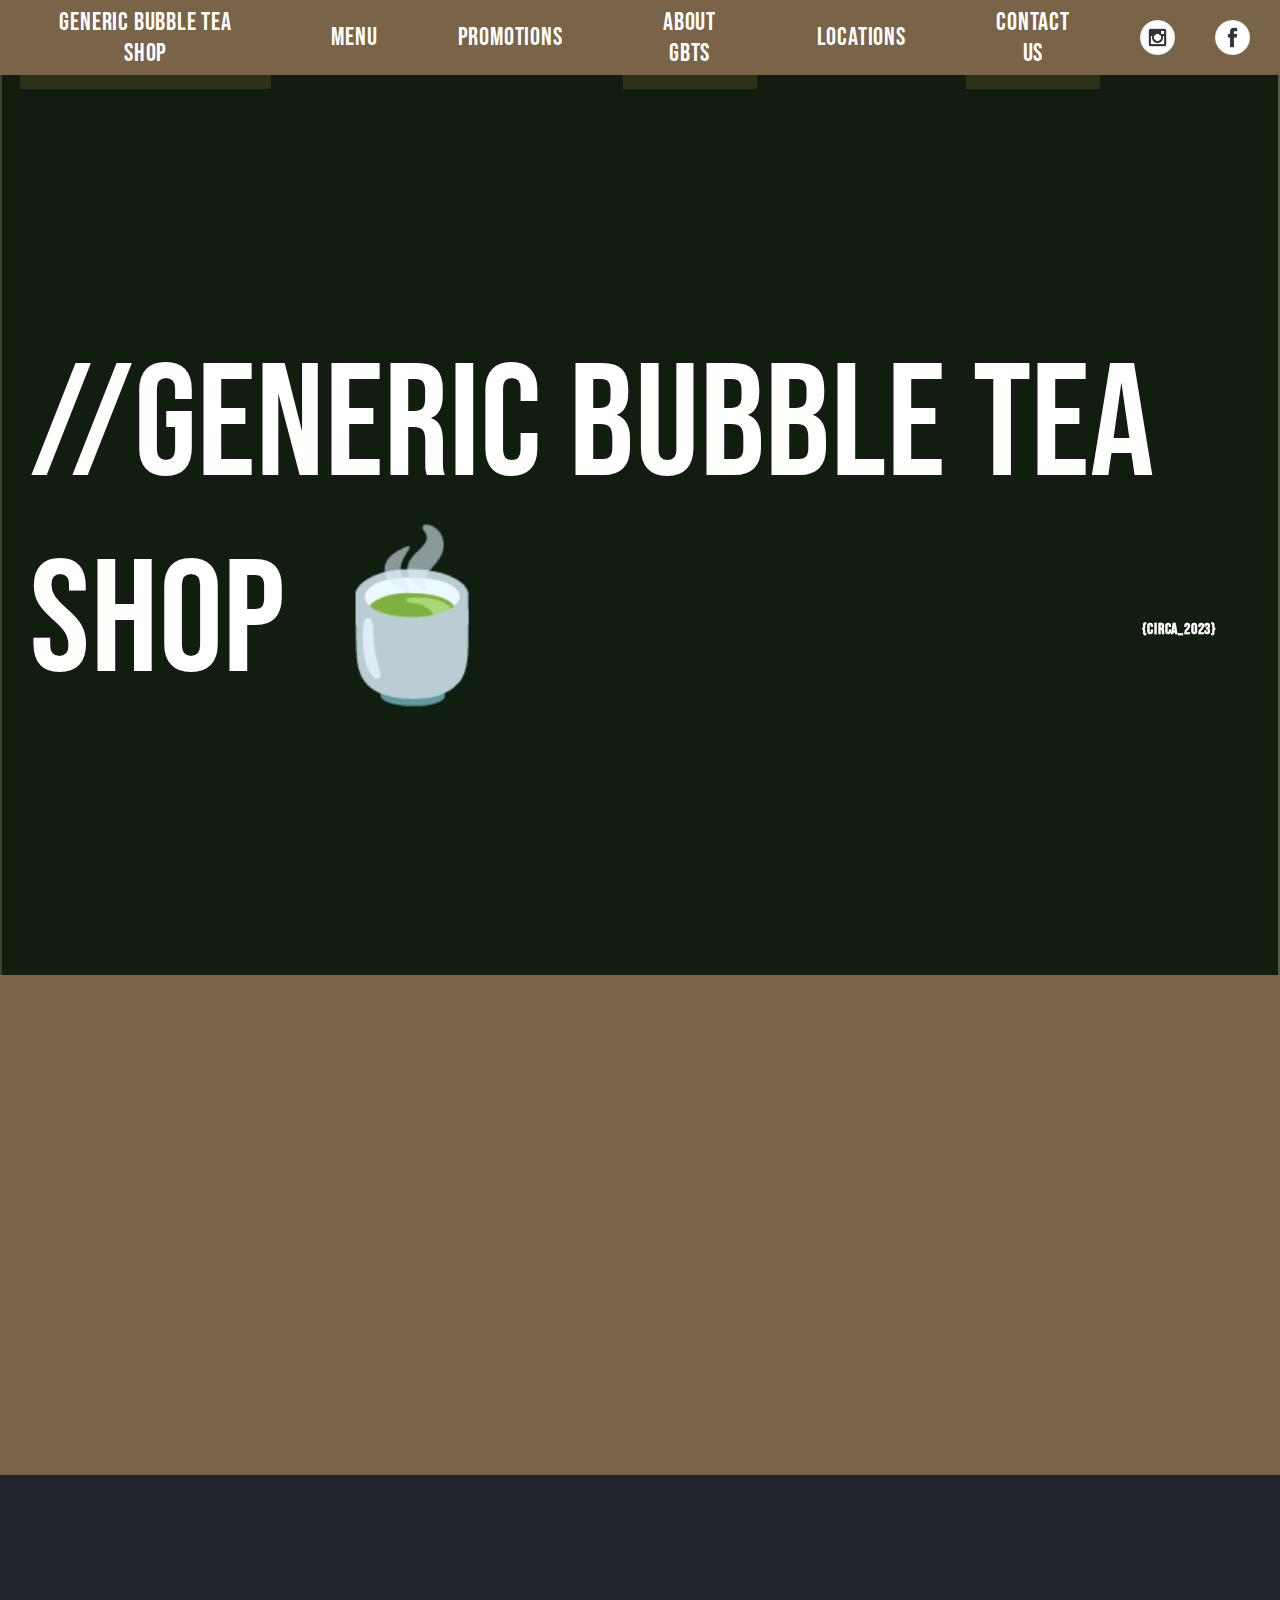
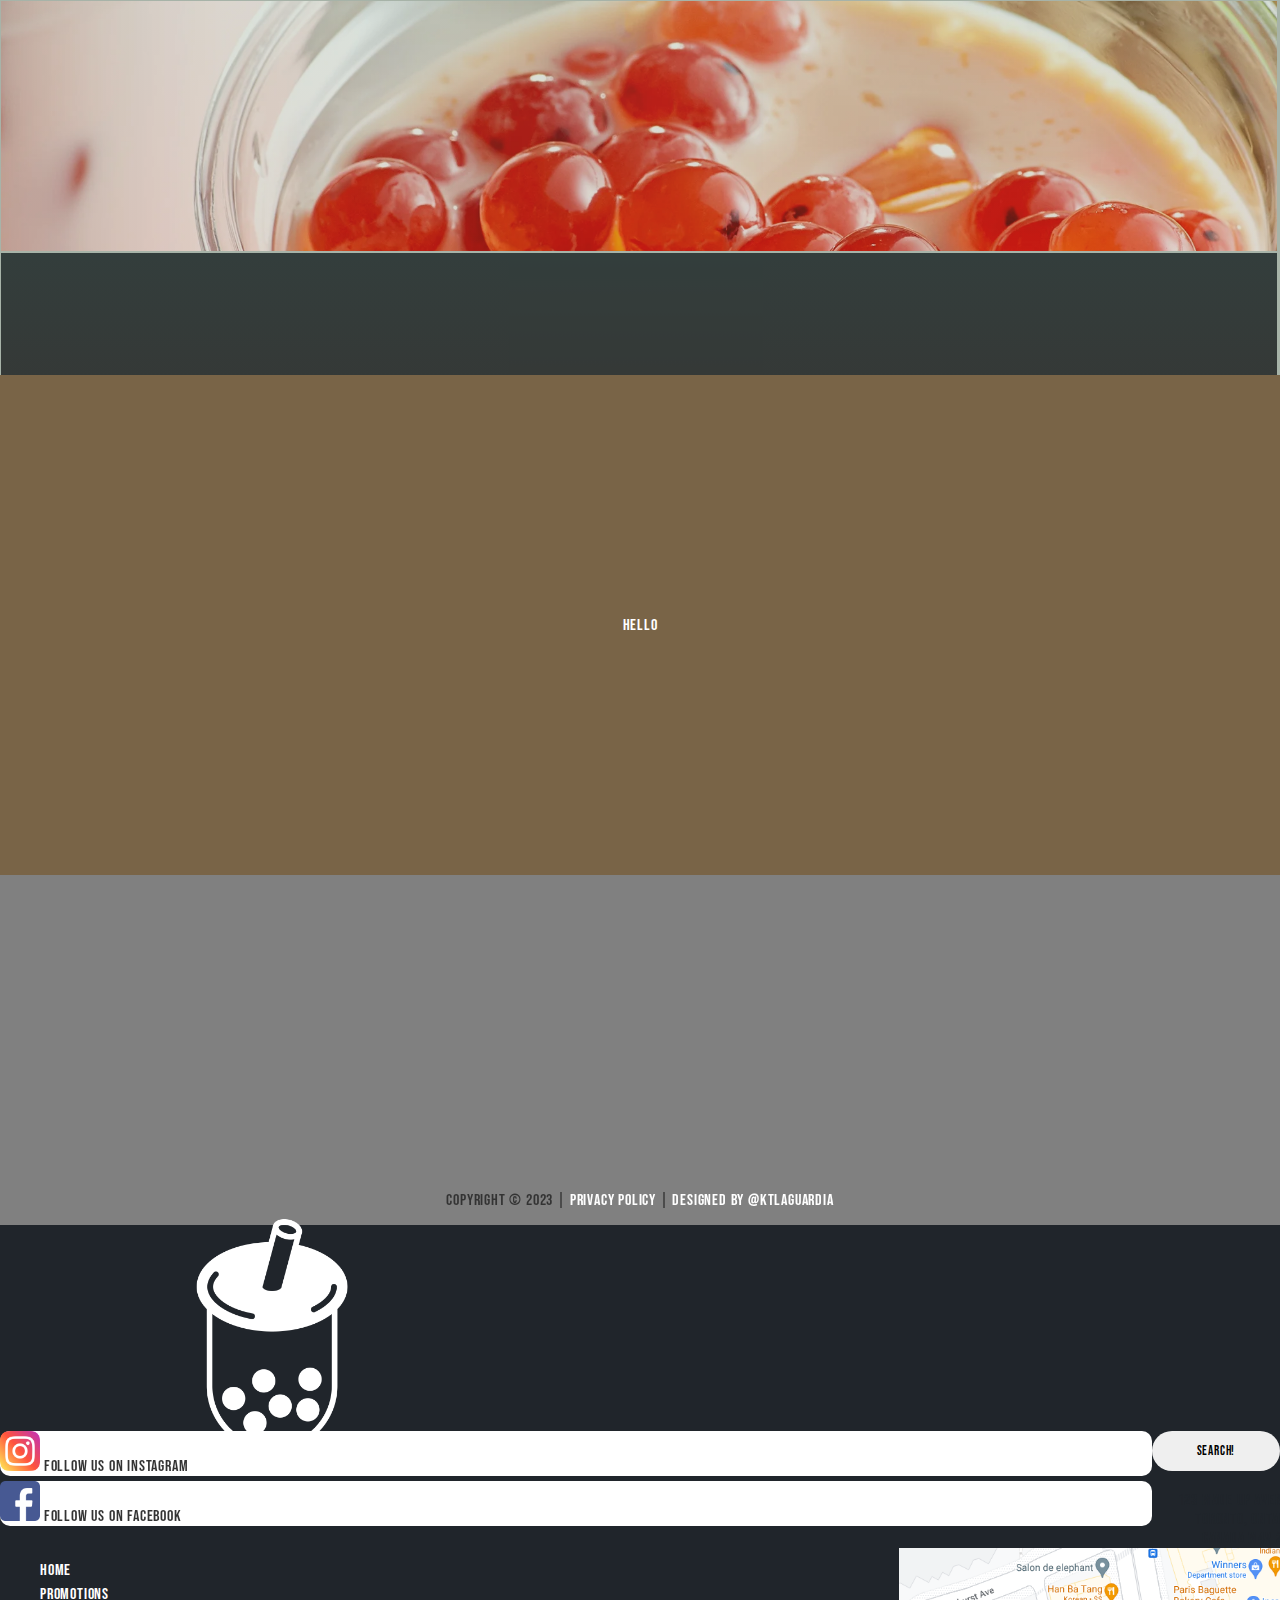
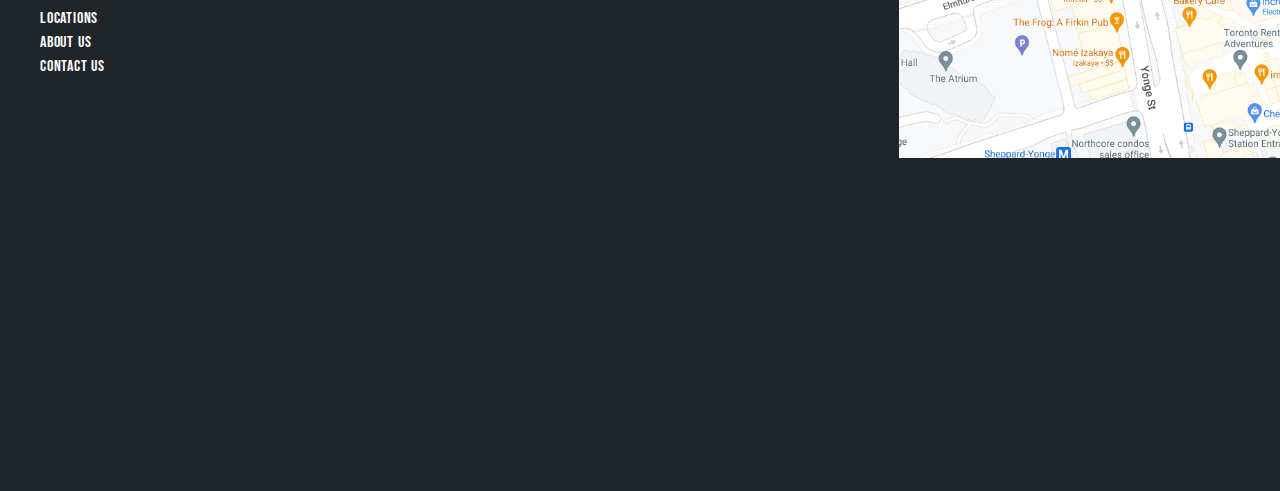
==== commit e809a055: "main page almost done, starting about" ====
--- a/index.html
+++ b/index.html
@@ -13,10 +13,10 @@
     <!------------- HEADER START ------------------->  
     <header>
       <ul class="nav-bar">
-        <li><a href="#home">Generic Bubble Tea Shop</a></li>
+        <li><a href="../index.html">Generic Bubble Tea Shop</a></li>
         <li><a href="#menu">Menu</a></li>
         <li><a href="#promos">Promotions</a></li>
-        <li><a href="#about">About GBTS</a></li>
+        <li><a href="AboutGBTS/about.html">About GBTS</a></li>
         <li><a href="#locations">Locations</a></li>
         <li><a href="#contact">Contact Us</a></li>
         <a href="#insta"><img src="734394_instagram_media_online_social_icon.png"></a>
@@ -104,19 +104,19 @@
               <div class="row footer-text">
                 <div class="col col-6 logo">
                   <a><img src="noun-boba-tea-3485740-FFFFFF.png"></a>
-                  Generic Bubble Tea Shop
                 </div>
                 <div class="col button">
-                  <a>Instagram tag</a>
-                  <a>Facebook tag</a>
+                  <a href="#instagram"><div class="social"><img src="instagram.png" alt=""> Follow us on Instagram</div></a>
+                  <a href="#facebook"><div class="social"><img src="facebook.png" alt=""> Follow us on Facebook</div></a>
                 </div>
                 <div class="col nav">
                   <ul>
-                    <li>Menu</li>
-                    <li>Promotions</li>
-                    <li>Locations</li>
-                    <li>About Us</li>
-                    <li>Contact Us</li>
+                    Navigation
+                    <a href="../index.html"><li class="hover-underline-animation">Home</li></a>
+                    <a href="#promotions"><li class="hover-underline-animation">Promotions</li></a>
+                    <a href="#locations"><li class="hover-underline-animation">Locations</li></a>
+                    <a href="AboutGBTS/about.html"><li class="hover-underline-animation">About Us</li></a>
+                    <a href="#contact"><li class="hover-underline-animation">Contact Us</li></a>
                   </ul>
                 </div>
             </div>
@@ -128,7 +128,10 @@
               </div>
             </div>
             <div class="col col-3 contact">
-              Hello
+              <div class="contact-box">
+                123 Made Up Avenue <br> Toronto, Ontario <br> Canada M4V 2B8 <br>
+                <img src="bbtmap.png" alt="">
+              </div>
             </div>
             <div class="col col-1">
 
--- a/styles.css
+++ b/styles.css
@@ -198,6 +198,7 @@
   height: 350px;
   background-color: grey;
   flex-direction: row;
+  color:rgb(32, 37, 43)
 }
 .f1 .footer-content{
   width: 100%;
@@ -211,10 +212,32 @@
 }
 .f1 .col, .f1 .logo{
   height: 100%;
+}
+.f1 .nav li, .f1 .nav ul{
+  list-style-type: none;
+  padding-bottom: 5px;
+}
+.f1 a{
+  text-decoration: none;
+  color: white;
 }
 .f1 img{
   padding-left: 10%;
   height: 120%;
+}
+.f1 .button{
+  display: inline;
+}
+.f1 .button .social{
+  width: 90%;
+  background-color: white;
+  border-radius: 10px;
+  margin-bottom: 5px;
+  color:rgb(0, 0, 0, .80);
+}
+.f1 .button img{
+  padding: 0px;
+  height: 40px;
 }
 .f1 .declare{
   text-align: center;
@@ -229,6 +252,7 @@
   width: 50%;
   height: 40px;
   border-radius: 25px;
+  border: 0px;
 }
 .f1 .search{
   display:  flex;
@@ -239,7 +263,21 @@
   width: 10%;
   border-radius: 25px;
   height: 40px;
-}
+  border: 0px;
+}
+.f1 .contact .contact-box{
+  box-sizing: border-box;
+  height: 100%;
+  width: 100%;
+  margin-left: 1rem;
+  color:rgb(32, 37, 43);
+  text-align: end;
+}
+.f1 .contact img{
+  height: 70%;
+  padding: 0px;
+}
+
 /*---------------TAGS------------------*/
 .clear{
   background-color: rgb(0, 0, 0, 0);
@@ -321,7 +359,6 @@
   
 }
 .hover-underline-animation {
-  display: inline-block;
   position: relative;
   color: white;
 }
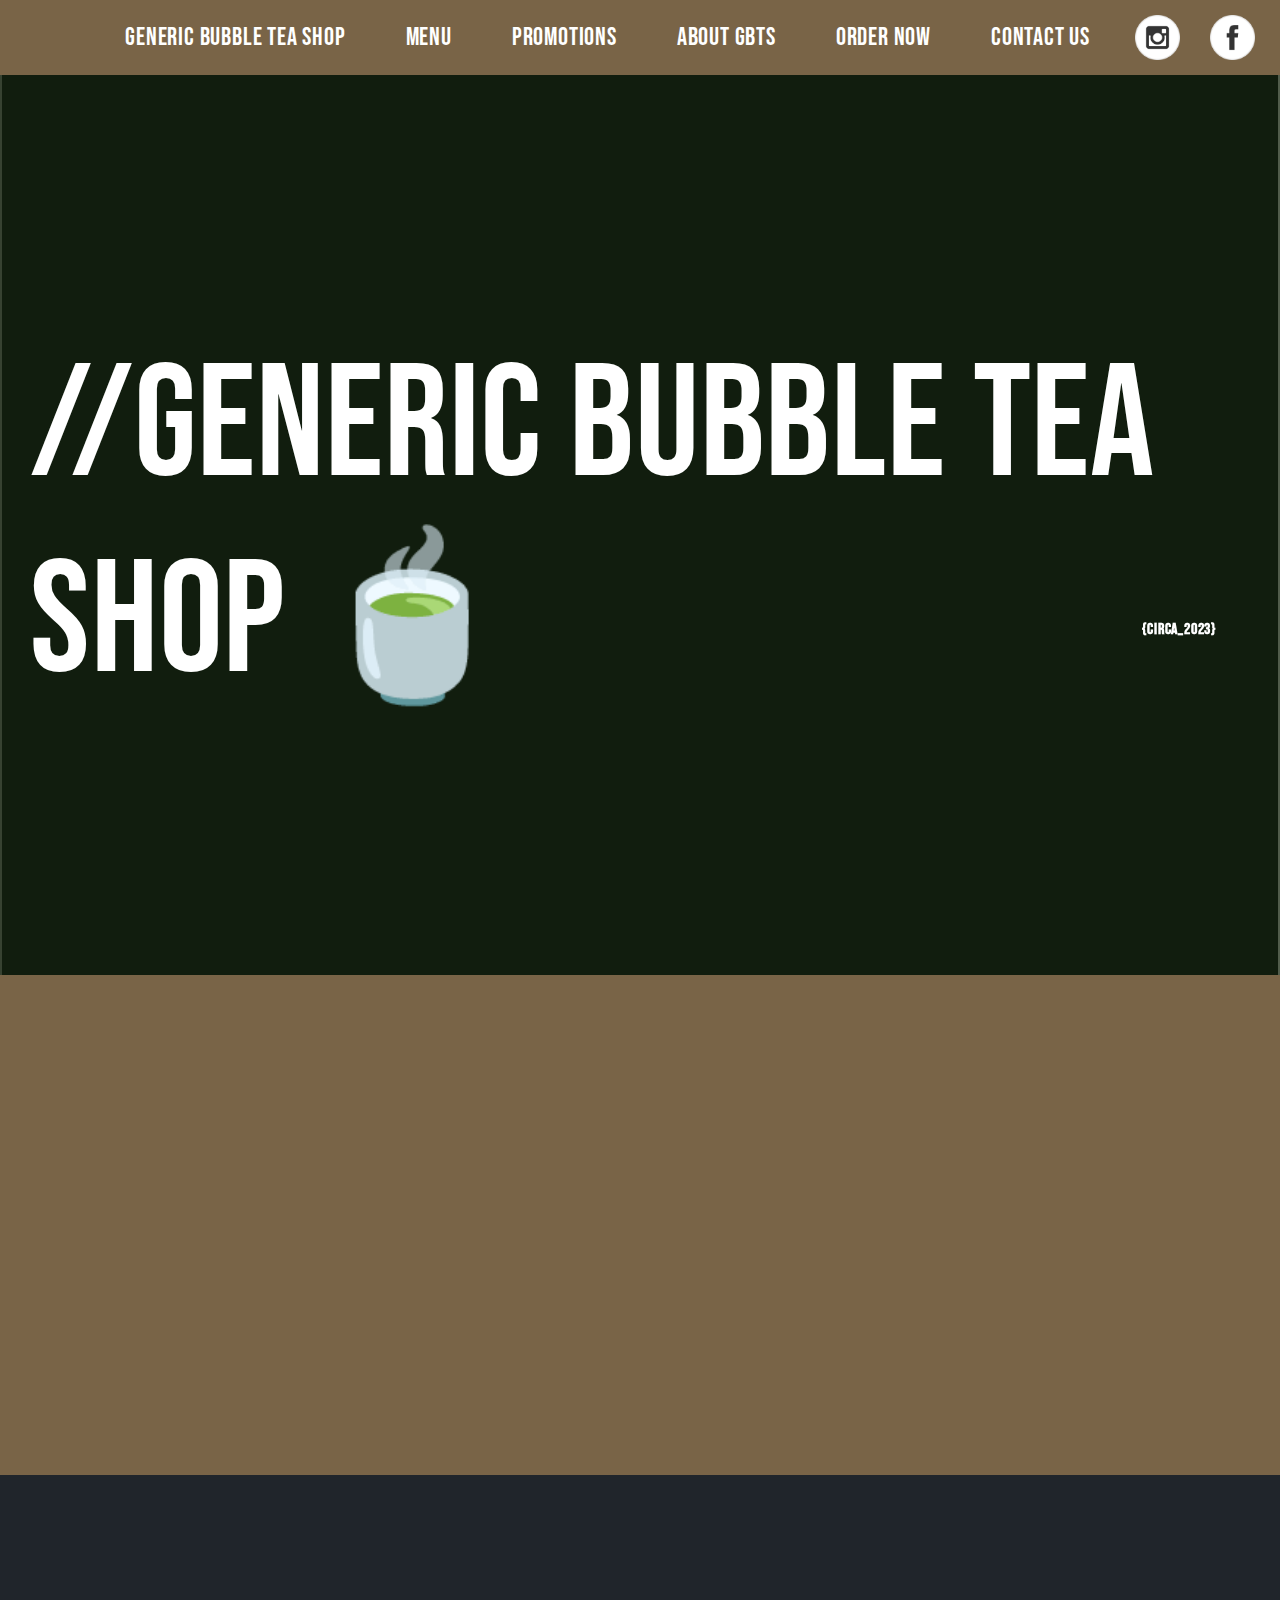
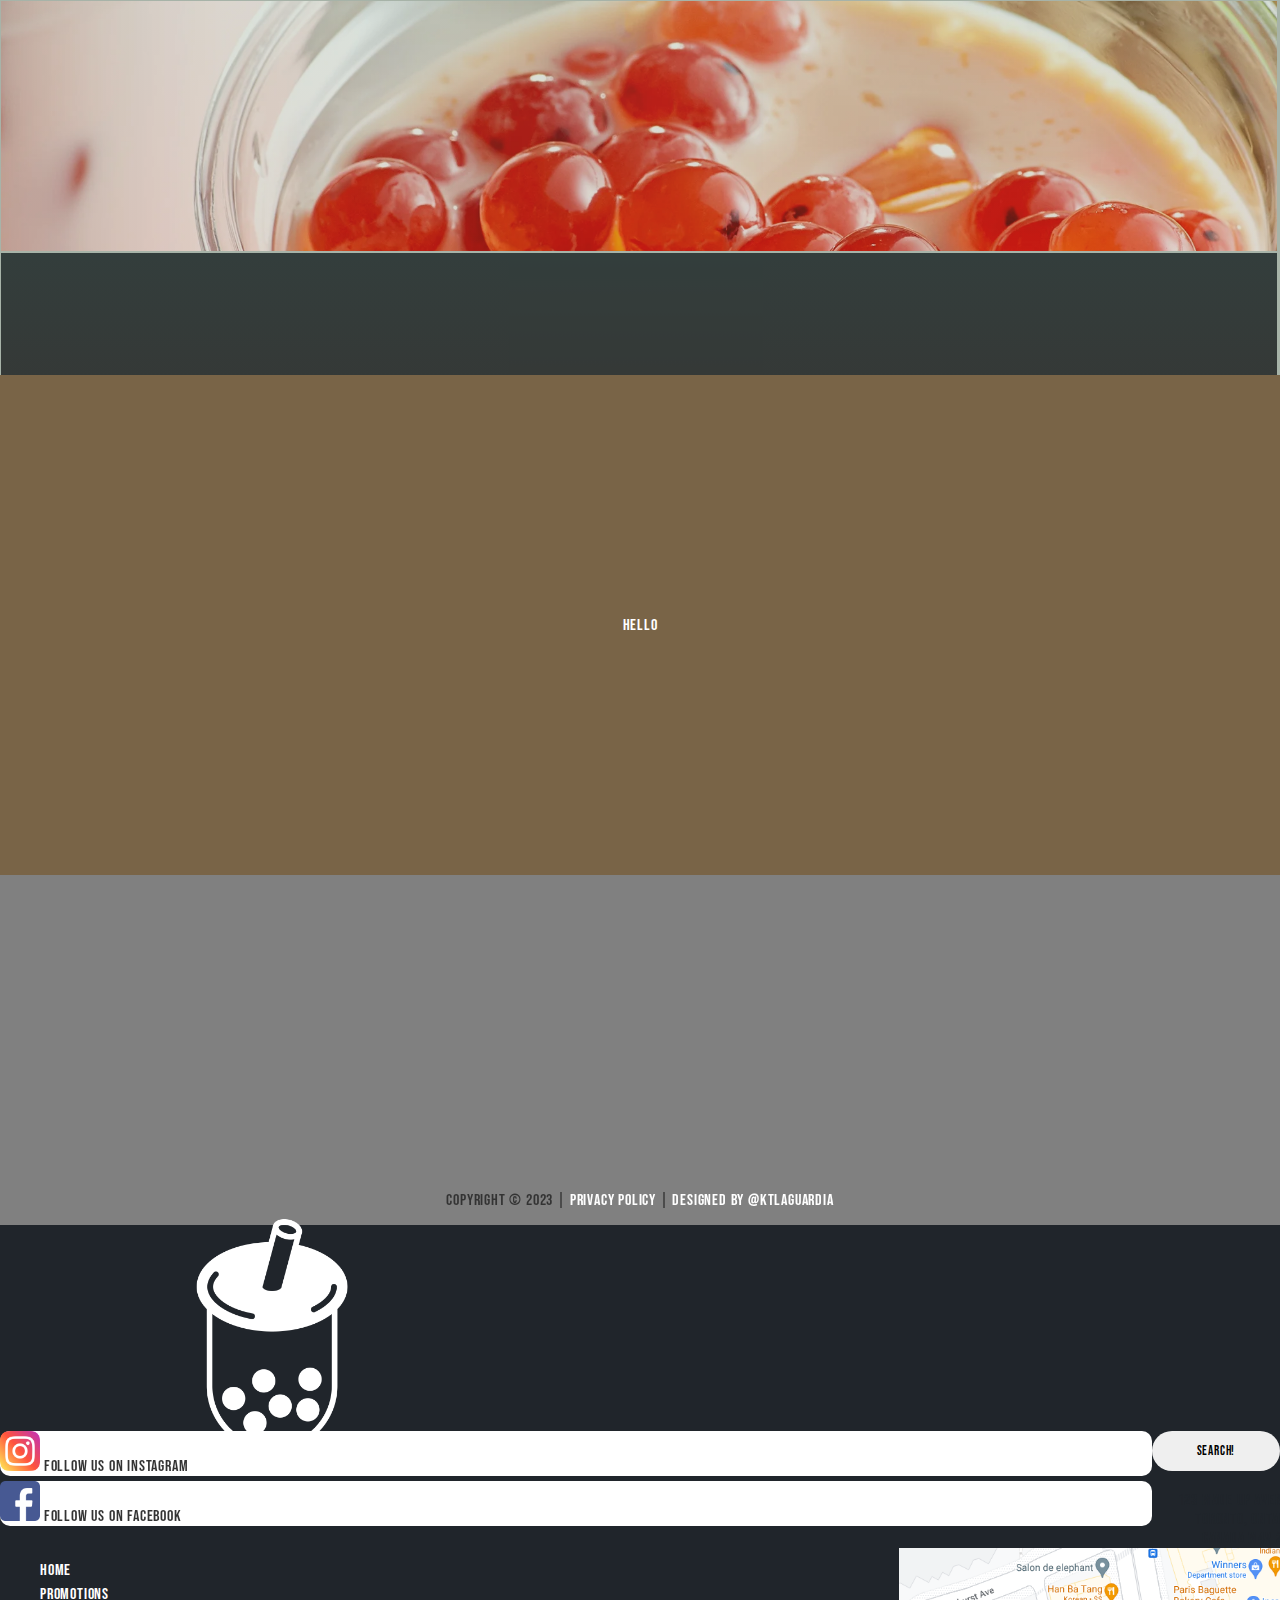
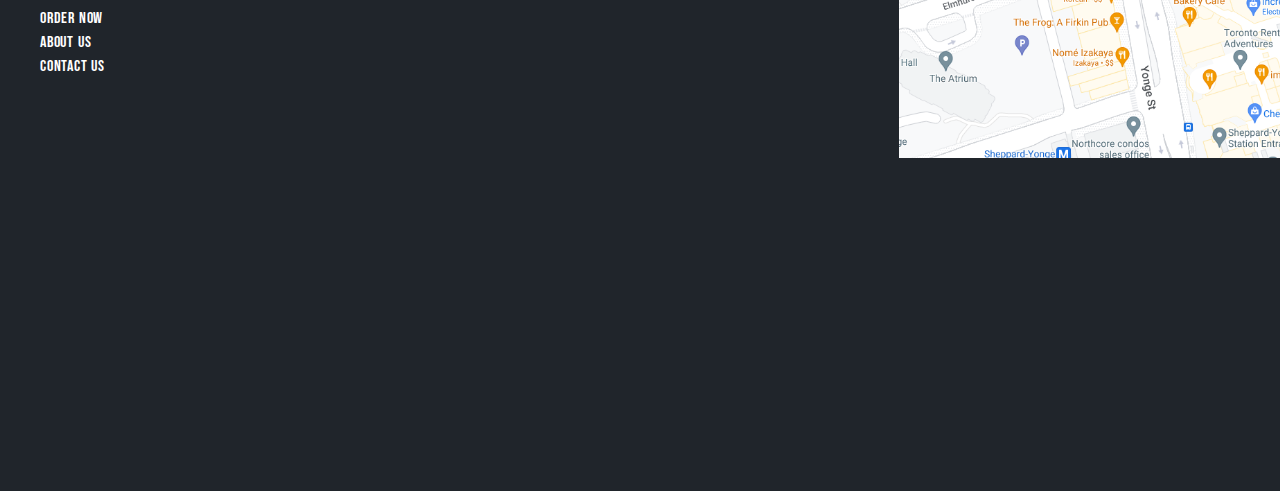
==== commit 415600ec: "added new pages TODO:" ====
--- a/index.html
+++ b/index.html
@@ -14,13 +14,13 @@
     <header>
       <ul class="nav-bar">
         <li><a href="../index.html">Generic Bubble Tea Shop</a></li>
-        <li><a href="#menu">Menu</a></li>
-        <li><a href="#promos">Promotions</a></li>
-        <li><a href="AboutGBTS/about.html">About GBTS</a></li>
-        <li><a href="#locations">Locations</a></li>
-        <li><a href="#contact">Contact Us</a></li>
-        <a href="#insta"><img src="734394_instagram_media_online_social_icon.png"></a>
-        <a href="#facebook"><img src="734399_facebook_media_online_social_icon.png"></a>
+        <li><a href="../Menu/menu.html">Menu</a></li>
+        <li><a href="../Promotions/promo.html">Promotions</a></li>
+        <li><a href="../AboutGBTS/about.html">About GBTS</a></li>
+        <li><a href="../Order/order.html">Order Now</a></li>
+        <li><a href="../Contact/contact.html">Contact Us</a></li>
+        <a href="#insta"><img src="../734394_instagram_media_online_social_icon.png"></a>
+        <a href="#facebook"><img src="../734399_facebook_media_online_social_icon.png"></a>
       </ul>
     </header>
     <!-------------MAIN PAGE HEADER PHOTO------------------->
@@ -56,31 +56,31 @@
     <div class="s2 section-row row clear overflow-hidden">
       <div class="row hhalf">
         <div class="col img-box">
-          <a href="#menu">
+          <a href="../Menu/menu.html">
             <img src="grid-tests/bobaboba.webp" alt="">
             <div class="menu-fade menu-fade-top">Menu</div></a>
           </div>
         <div class="col col-3 img-box">
-          <a href="#career">
+          <a href="../Career/career.html">
             <img src="https://pbs.twimg.com/media/FMzH94uUYAETdo2.jpg:large" alt="">
             <div class="menu-fade menu-fade-top slide-right">Careers</div></a>
           </div>
       </div>
       <div class="row hhalf">
         <div class="col col-3 img-box">
-          <a href="#recipes">
+          <a href="../Recipes/recipes.html">
             <img src="https://www.chinasichuanfood.com/wp-content/uploads/2020/04/boba-pearls-9.webp" alt="">
             <div class="menu-fade slide-left">Home Recipes</div></a>
           </div>
         <div class="col col-3 img-box">
-          <a href="#blog">
+          <a href="../AboutGBTS/about.html">
             <div class="solid">
               <div class="text-box hover-underline-animation">About Us / Blog</div>
             </div>
           </a>
           </div>
         <div class="col img-box" id="careers">
-          <a href="#order">
+          <a href="../Order/order.html">
             <img src="https://images.squarespace-cdn.com/content/v1/61d62b719b946e3c88da2113/1641425817204-6TLRAIB2DPUT8R8320QT/DSC05186.jpg?format=1000w" alt="">
             <div class="menu-fade">Order Now</div></a>
           </div>
@@ -113,10 +113,10 @@
                   <ul>
                     Navigation
                     <a href="../index.html"><li class="hover-underline-animation">Home</li></a>
-                    <a href="#promotions"><li class="hover-underline-animation">Promotions</li></a>
-                    <a href="#locations"><li class="hover-underline-animation">Locations</li></a>
-                    <a href="AboutGBTS/about.html"><li class="hover-underline-animation">About Us</li></a>
-                    <a href="#contact"><li class="hover-underline-animation">Contact Us</li></a>
+                    <a href="../Promotions/promo.html"><li class="hover-underline-animation">Promotions</li></a>
+                    <a href="../Order/order.html"><li class="hover-underline-animation">Order Now</li></a>
+                    <a href="../AboutGBTS/about.html"><li class="hover-underline-animation">About Us</li></a>
+                    <a href="../Contact/contact.html"><li class="hover-underline-animation">Contact Us</li></a>
                   </ul>
                 </div>
             </div>
@@ -153,6 +153,6 @@
     <!-------------SCRIPTS------------------->
     <script src="https://cdn.jsdelivr.net/npm/bootstrap@5.3.0-alpha1/dist/js/bootstrap.bundle.min.js" integrity="sha384-w76AqPfDkMBDXo30jS1Sgez6pr3x5MlQ1ZAGC+nuZB+EYdgRZgiwxhTBTkF7CXvN" crossorigin="anonymous"></script>
     <script src="https://unpkg.com/aos@2.3.1/dist/aos.js"></script>
-    <script src="app.js"></script>
+    <script src="../app.js"></script>
   </body>
 </html>
--- a/styles.css
+++ b/styles.css
@@ -73,7 +73,7 @@
   text-decoration: none;
   color: white;
   background-image: linear-gradient(rgb(121, 100, 71), rgb(121, 100, 71));
-  padding: 20px;
+  padding: 15px;
   text-align: center;
 }
 .nav-bar li {
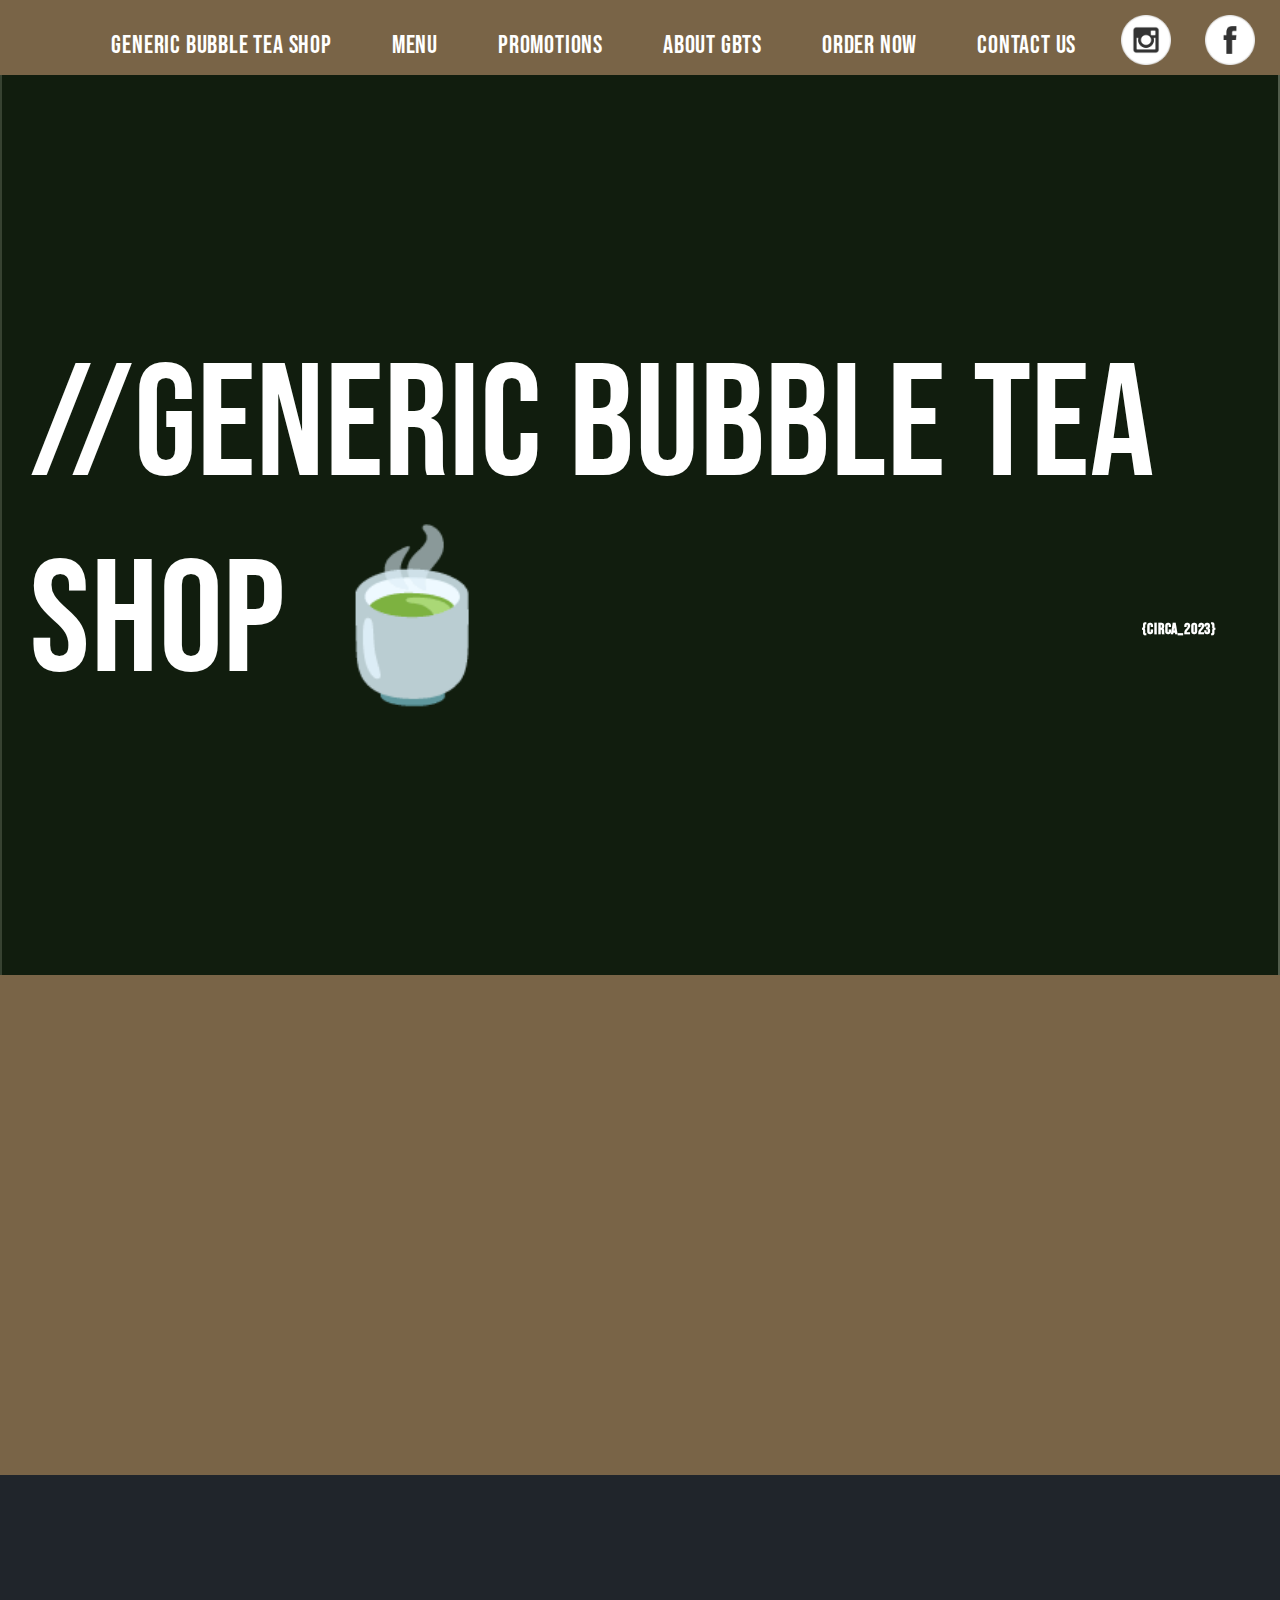
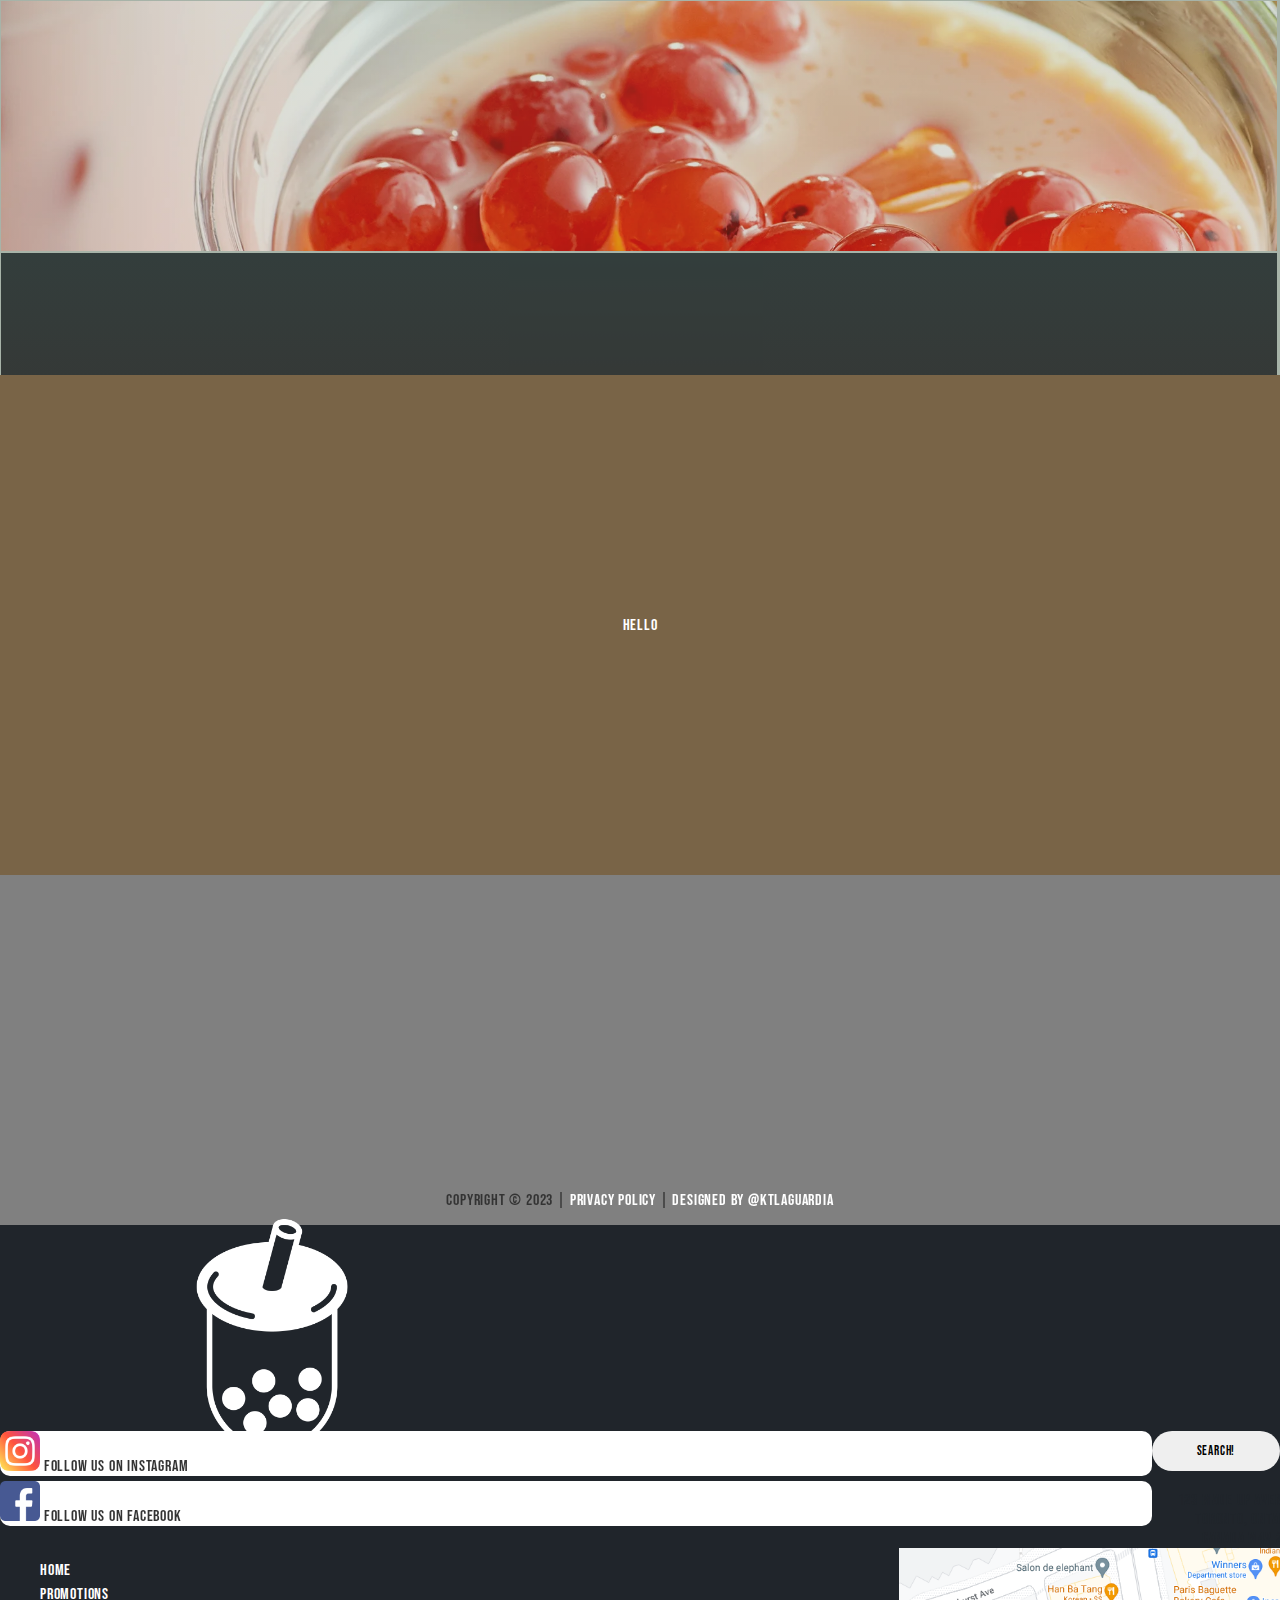
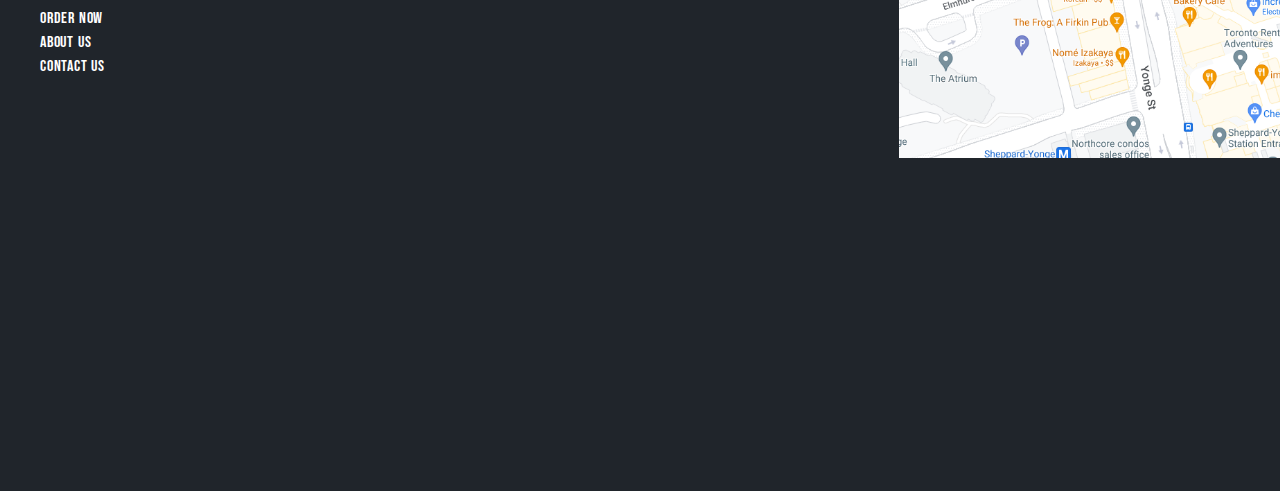
==== commit d1a5d0c7: "creating responsive nav/ TODO: fix disappearing nav bug" ====
--- a/index.html
+++ b/index.html
@@ -13,14 +13,20 @@
     <!------------- HEADER START ------------------->  
     <header>
       <ul class="nav-bar">
-        <li><a href="../index.html">Generic Bubble Tea Shop</a></li>
-        <li><a href="../Menu/menu.html">Menu</a></li>
-        <li><a href="../Promotions/promo.html">Promotions</a></li>
-        <li><a href="../AboutGBTS/about.html">About GBTS</a></li>
-        <li><a href="../Order/order.html">Order Now</a></li>
-        <li><a href="../Contact/contact.html">Contact Us</a></li>
-        <a href="#insta"><img src="../734394_instagram_media_online_social_icon.png"></a>
-        <a href="#facebook"><img src="../734399_facebook_media_online_social_icon.png"></a>
+        <div class="side-menu">
+          <li><a href="../index.html">Generic Bubble Tea Shop</a></li>
+          <li><a href="../Menu/menu.html">Menu</a></li>
+          <li><a href="../Promotions/promo.html">Promotions</a></li>
+          <li><a href="../AboutGBTS/about.html">About GBTS</a></li>
+          <li><a href="../Order/order.html">Order Now</a></li>
+          <li><a href="../Contact/contact.html">Contact Us</a></li>
+          <a href="#insta"><img src="../734394_instagram_media_online_social_icon.png"></a>
+          <a href="#facebook"><img src="../734399_facebook_media_online_social_icon.png"></a>
+        </div>
+        <div class="hamburger">
+          <img src="noun-menu-1166837-FFFFFF.png" alt="">
+        </div>
+        <div class="modal-cover"></div>
       </ul>
     </header>
     <!-------------MAIN PAGE HEADER PHOTO------------------->
--- a/styles.css
+++ b/styles.css
@@ -1,5 +1,5 @@
-@import url('https://fonts.googleapis.com/css2?family=Bebas+Neue&family=Permanent+Marker&display=swap');
-html{
+@import url("https://fonts.googleapis.com/css2?family=Bebas+Neue&family=Permanent+Marker&display=swap");
+html {
   overflow-x: hidden;
   background-color: rgb(32, 37, 43);
 }
@@ -10,15 +10,33 @@
   padding: 0px;
   width: 100vw;
 }
-h1, h2, h3{
-  font-family: 'Permanent Marker', cursive;
-}
-body, h4,h5,h6, p, button, a{
-  font-family: 'Bebas Neue', cursive;
-  letter-spacing: .05rem;
+h1,
+h2,
+h3 {
+  font-family: "Permanent Marker", cursive;
+}
+body,
+h4,
+h5,
+h6,
+p,
+button,
+a {
+  font-family: "Bebas Neue", cursive;
+  letter-spacing: 0.05rem;
+}
+.modal-cover {
+  display: none;
+  position: fixed;
+  top: 0;
+  right: 0;
+  height: 100dvh;
+  width: 100dvw;
+  z-index: 3;
+  background-color: rgba(5, 12, 3, 0.6);
 }
 /*----------HEADERPHOTO---------*/
-.photo-header{
+.photo-header {
   position: relative;
   max-height: 900px;
   width: 100%;
@@ -27,11 +45,11 @@
   align-items: center;
   justify-content: center;
 }
-.photo-header iframe{
+.photo-header iframe {
   height: 100vh;
   width: 100%;
 }
-.photo-header .cover{
+.photo-header .cover {
   height: 100%;
   width: 100%;
   position: absolute;
@@ -41,21 +59,22 @@
   align-items: center;
   justify-content: center;
 }
-#title{
+#title {
   font-size: 10rem;
   margin: 30px;
   -moz-user-select: -moz-none;
   -khtml-user-select: none;
   -webkit-user-select: none;
   -ms-user-select: none;
-   user-select: none;
+  user-select: none;
 }
 /*----------NAVBAR-------------*/
-header{
+header {
   background-image: linear-gradient(rgb(121, 100, 71), rgb(121, 100, 71));
   height: 75px;
 }
-.nav-bar{
+.nav-bar {
+  position: relative;
   background-image: linear-gradient(rgb(121, 100, 71), rgb(121, 100, 71));
   display: flex;
   list-style-type: none;
@@ -64,6 +83,7 @@
   padding-right: 10px;
   height: 100%;
   float: right;
+  overflow: hidden;
 }
 .nav-bar a,
 .nav-bar li {
@@ -82,11 +102,27 @@
 .nav-bar img {
   height: 100%;
 }
-.nav-bar img:hover{
+.nav-bar img:hover {
   animation: wiggle 0.75s;
 }
+.hamburger {
+  background-color: rgb(172, 154, 128);
+  display: none;
+  height: 100%;
+  margin-left: auto;
+  margin-right: none;
+  padding: 0px;
+}
+.side-menu {
+  display: block;
+  box-sizing: border-box;
+  height: 100%;
+}
+.side-menu img {
+  height: 50px;
+}
 /* -------------SECTION ROWS-------------*/
-.section-row{
+.section-row {
   display: flex;
   justify-content: center;
   align-items: center;
@@ -95,41 +131,42 @@
   height: 500px;
   width: 100%;
 }
-.section-row img, .section-img{
+.section-row img,
+.section-img {
   height: 95%;
 }
-.section-text{
+.section-text {
   color: white;
   width: 50%;
   margin: 100px;
 }
 /*--------------SECTION ROW 1----------*/
-.s1 h1{
+.s1 h1 {
   font-size: 50px;
 }
-.s1 .btn{
+.s1 .btn {
   border: 2px white solid;
   color: white;
-  font-family: 'Bebas Neue', cursive;
+  font-family: "Bebas Neue", cursive;
   font-size: larger;
-  letter-spacing: .05rem;
+  letter-spacing: 0.05rem;
   padding: 15px;
 }
-.s1 .btn:hover{
+.s1 .btn:hover {
   background-color: antiquewhite;
   border: 2px rgb(109, 139, 113) solid;
   color: rgb(85, 116, 89);
 }
-.s1 .socials{
+.s1 .socials {
   float: right;
 }
 /*--------------SECTION ROW 2----------*/
-.row{
+.row {
   box-sizing: border-box;
   margin: 0px;
   padding: 0px;
 }
-.menu-fade{
+.menu-fade {
   position: absolute;
   z-index: 2;
   top: 0px;
@@ -142,35 +179,35 @@
   color: rgba(255, 255, 255, 0);
   opacity: 0.25;
   background-image: linear-gradient(rgb(109, 139, 113), rgb(121, 100, 71));
-  transition: .25s;
-}
-.s2 .col{
+  transition: 0.25s;
+}
+.s2 .col {
   border: 1px solid rgb(167, 179, 168);
-  font-family: 'Permanent Marker', cursive;
-  color: rgb(255,255,255, .75);
+  font-family: "Permanent Marker", cursive;
+  color: rgb(255, 255, 255, 0.75);
   font-size: 2rem;
 }
-.col:hover .menu-fade{
-  color: rgb(255,255,255, .75);
+.col:hover .menu-fade {
+  color: rgb(255, 255, 255, 0.75);
   opacity: 1;
-  transition: .25s;
-  animation: slideup .25s ease-in 0s 1;
-}
-.col:hover .menu-fade-top{
+  transition: 0.25s;
+  animation: slideup 0.25s ease-in 0s 1;
+}
+.col:hover .menu-fade-top {
   background-image: linear-gradient(rgb(121, 100, 71), rgb(109, 139, 113));
-  animation: slidedown .25s ease-in 0s 1;
-}
-.col:hover .slide-right{
-  animation: slideright .25s ease-in 0s 1;
-}
-.col:hover .slide-left{
-  animation: slideleft .25s ease-in 0s 1;
-}
-.s2 img{
+  animation: slidedown 0.25s ease-in 0s 1;
+}
+.col:hover .slide-right {
+  animation: slideright 0.25s ease-in 0s 1;
+}
+.col:hover .slide-left {
+  animation: slideleft 0.25s ease-in 0s 1;
+}
+.s2 img {
   max-width: 100%;
-  height: auto; 
-}
-.s2 .solid{
+  height: auto;
+}
+.s2 .solid {
   background-image: linear-gradient(rgb(82, 107, 86), rgb(121, 100, 71));
   height: 100%;
   width: 100%;
@@ -181,182 +218,184 @@
   justify-content: center;
   align-items: center;
 }
-.s2 .text-box{
+.s2 .text-box {
   text-decoration: white;
-  color: rgb(255,255,255, .75);
+  color: rgb(255, 255, 255, 0.75);
   z-index: 1;
 }
-.s2 .solid:hover{
+.s2 .solid:hover {
   background-image: linear-gradient(rgb(109, 139, 113), rgb(121, 100, 71));
-  transition: .5s;
-}
-.s2 .solid img{
+  transition: 0.5s;
+}
+.s2 .solid img {
   position: absolute;
 }
 /*--------------FOOTER-----------------*/
-.footer{
+.footer {
   height: 350px;
   background-color: grey;
   flex-direction: row;
-  color:rgb(32, 37, 43)
-}
-.f1 .footer-content{
+  color: rgb(32, 37, 43);
+}
+.f1 .footer-content {
   width: 100%;
   box-sizing: border-box;
 }
-.f1 .footer-body{
+.f1 .footer-body {
   height: 300px;
 }
-.f1 .footer-text{
+.f1 .footer-text {
   height: 80%;
 }
-.f1 .col, .f1 .logo{
-  height: 100%;
-}
-.f1 .nav li, .f1 .nav ul{
+.f1 .col,
+.f1 .logo {
+  height: 100%;
+}
+.f1 .nav li,
+.f1 .nav ul {
   list-style-type: none;
   padding-bottom: 5px;
 }
-.f1 a{
+.f1 a {
   text-decoration: none;
   color: white;
 }
-.f1 img{
+.f1 img {
   padding-left: 10%;
   height: 120%;
 }
-.f1 .button{
+.f1 .button {
   display: inline;
 }
-.f1 .button .social{
+.f1 .button .social {
   width: 90%;
   background-color: white;
   border-radius: 10px;
   margin-bottom: 5px;
-  color:rgb(0, 0, 0, .80);
-}
-.f1 .button img{
+  color: rgb(0, 0, 0, 0.8);
+}
+.f1 .button img {
   padding: 0px;
   height: 40px;
 }
-.f1 .declare{
+.f1 .declare {
   text-align: center;
-  color:rgb(0, 0, 0, .60);
-  transition: .5;
-}
-.f1 span:hover{
-  color:rgb(245, 247, 148);
-  transition: .5s;
-}
-.f1 input{
+  color: rgb(0, 0, 0, 0.6);
+  transition: 0.5;
+}
+.f1 span:hover {
+  color: rgb(245, 247, 148);
+  transition: 0.5s;
+}
+.f1 input {
   width: 50%;
   height: 40px;
   border-radius: 25px;
   border: 0px;
 }
-.f1 .search{
-  display:  flex;
+.f1 .search {
+  display: flex;
   justify-content: end;
   gap: 10px;
 }
-.f1 .search button{
+.f1 .search button {
   width: 10%;
   border-radius: 25px;
   height: 40px;
   border: 0px;
 }
-.f1 .contact .contact-box{
+.f1 .contact .contact-box {
   box-sizing: border-box;
   height: 100%;
   width: 100%;
   margin-left: 1rem;
-  color:rgb(32, 37, 43);
+  color: rgb(32, 37, 43);
   text-align: end;
 }
-.f1 .contact img{
+.f1 .contact img {
   height: 70%;
   padding: 0px;
 }
 
 /*---------------TAGS------------------*/
-.clear{
+.clear {
   background-color: rgb(0, 0, 0, 0);
 }
-.overflow-hidden{
+.overflow-hidden {
   overflow: hidden;
 }
-.hhalf{
+.hhalf {
   height: 50%;
 }
-.whalf{
+.whalf {
   width: 50%;
 }
-.col{
+.col {
   position: relative;
   padding: inherit;
 }
-.img-box{
+.img-box {
   height: 100%;
   display: flex;
   align-items: center;
   justify-content: center;
   overflow: hidden;
 }
-
 
 /*--------------ANIMATION---------------*/
 @keyframes wiggle {
-  10%, 90% {
+  10%,
+  90% {
     transform: translate3d(-1px, 0, 0);
   }
-  
-  20%, 80% {
+
+  20%,
+  80% {
     transform: translate3d(2px, 0, 0);
   }
 
-  30%, 50%, 70% {
+  30%,
+  50%,
+  70% {
     transform: translate3d(-4px, 0, 0);
   }
 
-  40%, 60% {
+  40%,
+  60% {
     transform: translate3d(4px, 0, 0);
   }
 }
 @keyframes slidedown {
-  from{
+  from {
     transform: translate(0px, -100%);
   }
-  to{
+  to {
     transform: translate(0px, 0%);
   }
-  
 }
 @keyframes slideup {
-  from{
+  from {
     transform: translate(0px, 100%);
   }
-  to{
+  to {
     transform: translate(0px, 0%);
   }
-  
 }
 @keyframes slideright {
-  from{
+  from {
     transform: translate(100%, 0%);
   }
-  to{
+  to {
     transform: translate(0%, 0%);
   }
-  
 }
 @keyframes slideleft {
-  from{
+  from {
     transform: translate(-100%, 0%);
   }
-  to{
+  to {
     transform: translate(0%, 0%);
   }
-  
 }
 .hover-underline-animation {
   position: relative;
@@ -364,7 +403,7 @@
 }
 
 .hover-underline-animation::after {
-  content: '';
+  content: "";
   position: absolute;
   width: 100%;
   transform: scaleX(0);
@@ -376,7 +415,8 @@
   transition: transform 0.25s ease-out;
 }
 
-.s2 .solid:hover .hover-underline-animation::after,.hover-underline-animation:hover::after {
+.s2 .solid:hover .hover-underline-animation::after,
+.hover-underline-animation:hover::after {
   transform: scaleX(1);
   transform-origin: bottom left;
 }
@@ -385,13 +425,39 @@
 
 /*Extra large devices 1200*/
 @media only screen and (max-width: 1200px) {
-  .col-3{
+  .col-3 {
     display: none;
   }
-  .f1 .search{
+  .f1 .search {
     display: none;
+  }
+  .nav-bar {
+    float: none;
+  }
+  /*.nav-bar li:nth-child(n+2), .nav-bar a:nth-child(n+7) {
+    display: none;
+  }*/
+  .hamburger {
+    display: block;
+  }
+  .side-menu {
+    position: fixed;
+    right: 0;
+    z-index: 5;
+    width: 40%;
+    height: 100vh;
+    background-color: rgb(121, 100, 71);
+    display: none;
+    animation: slideright 0.75s;
+  }
+  .side-menu li,
+  .side-menu a {
+    width: 100%;
+  }
+  .side-menu img {
+    height: 80px;
   }
 }
 /*mobile devices*/
 @media only screen and (max-width: 768px) {
-}+}
